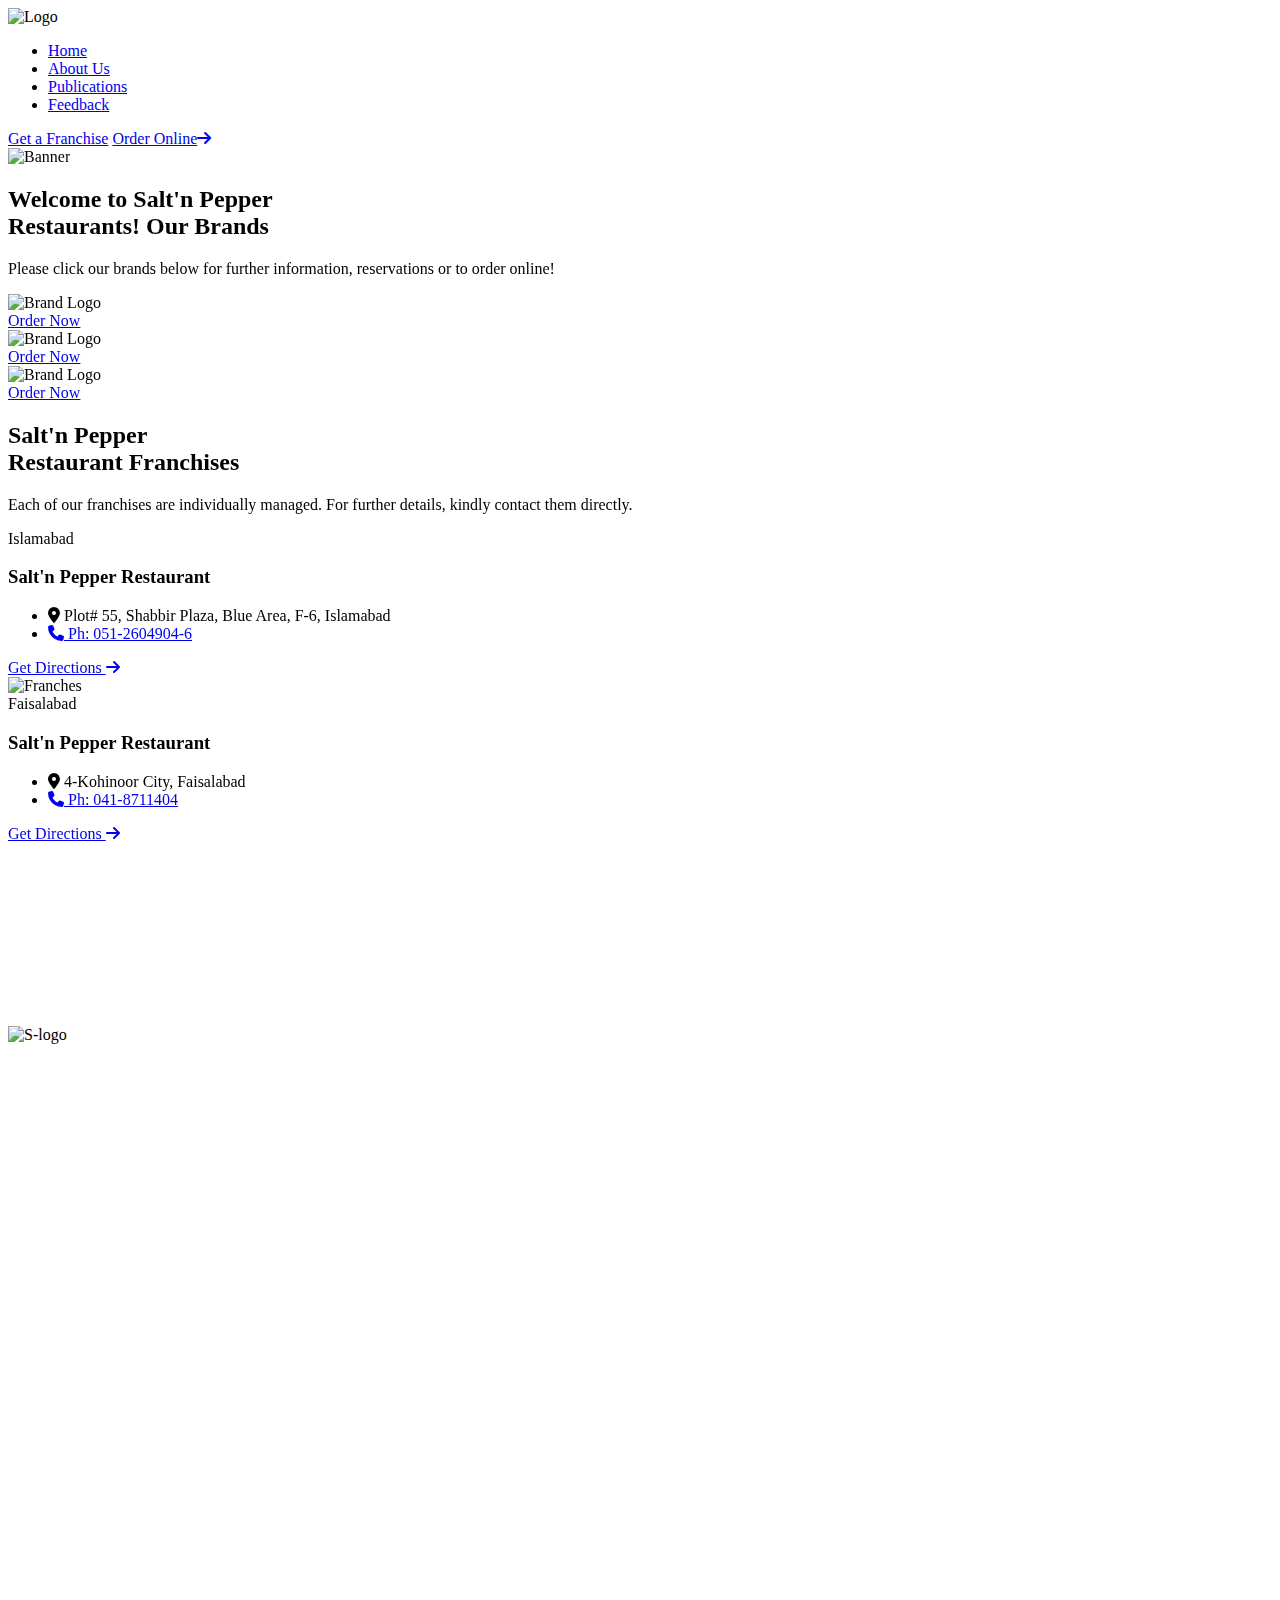
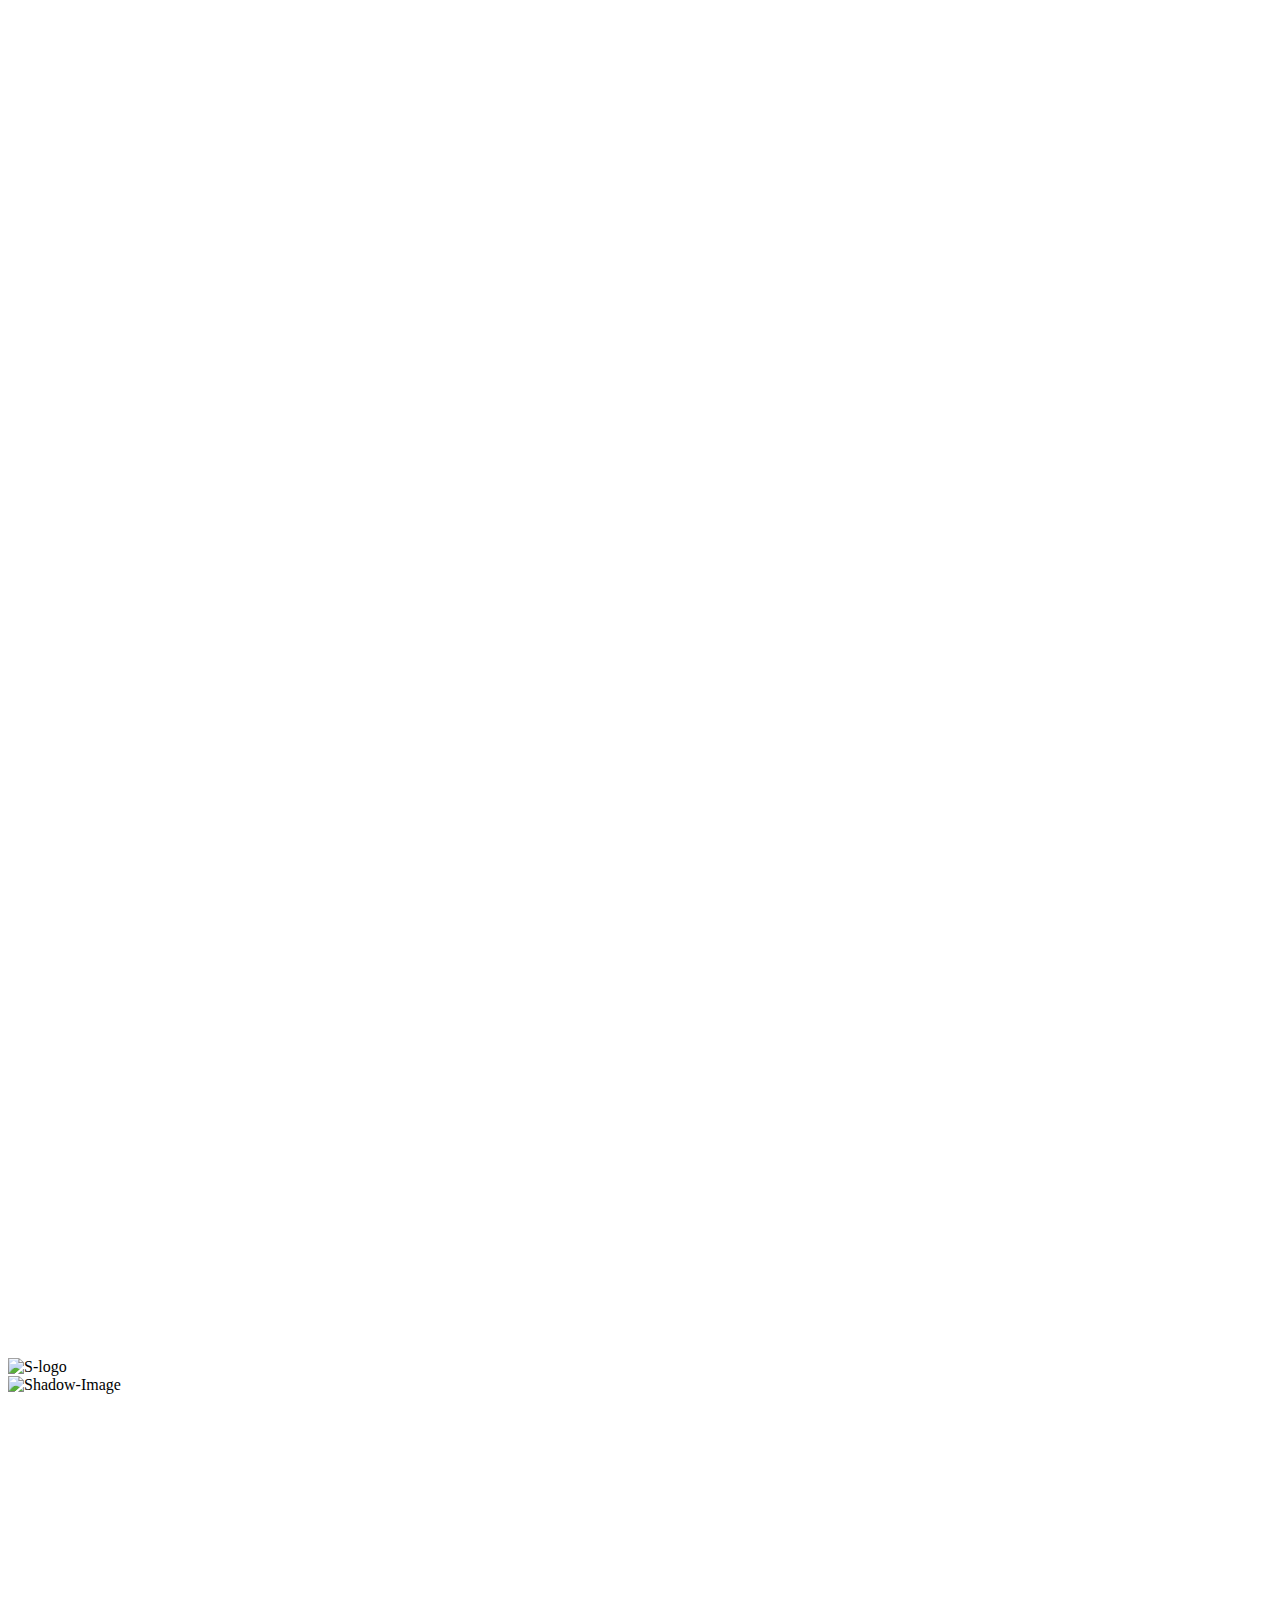
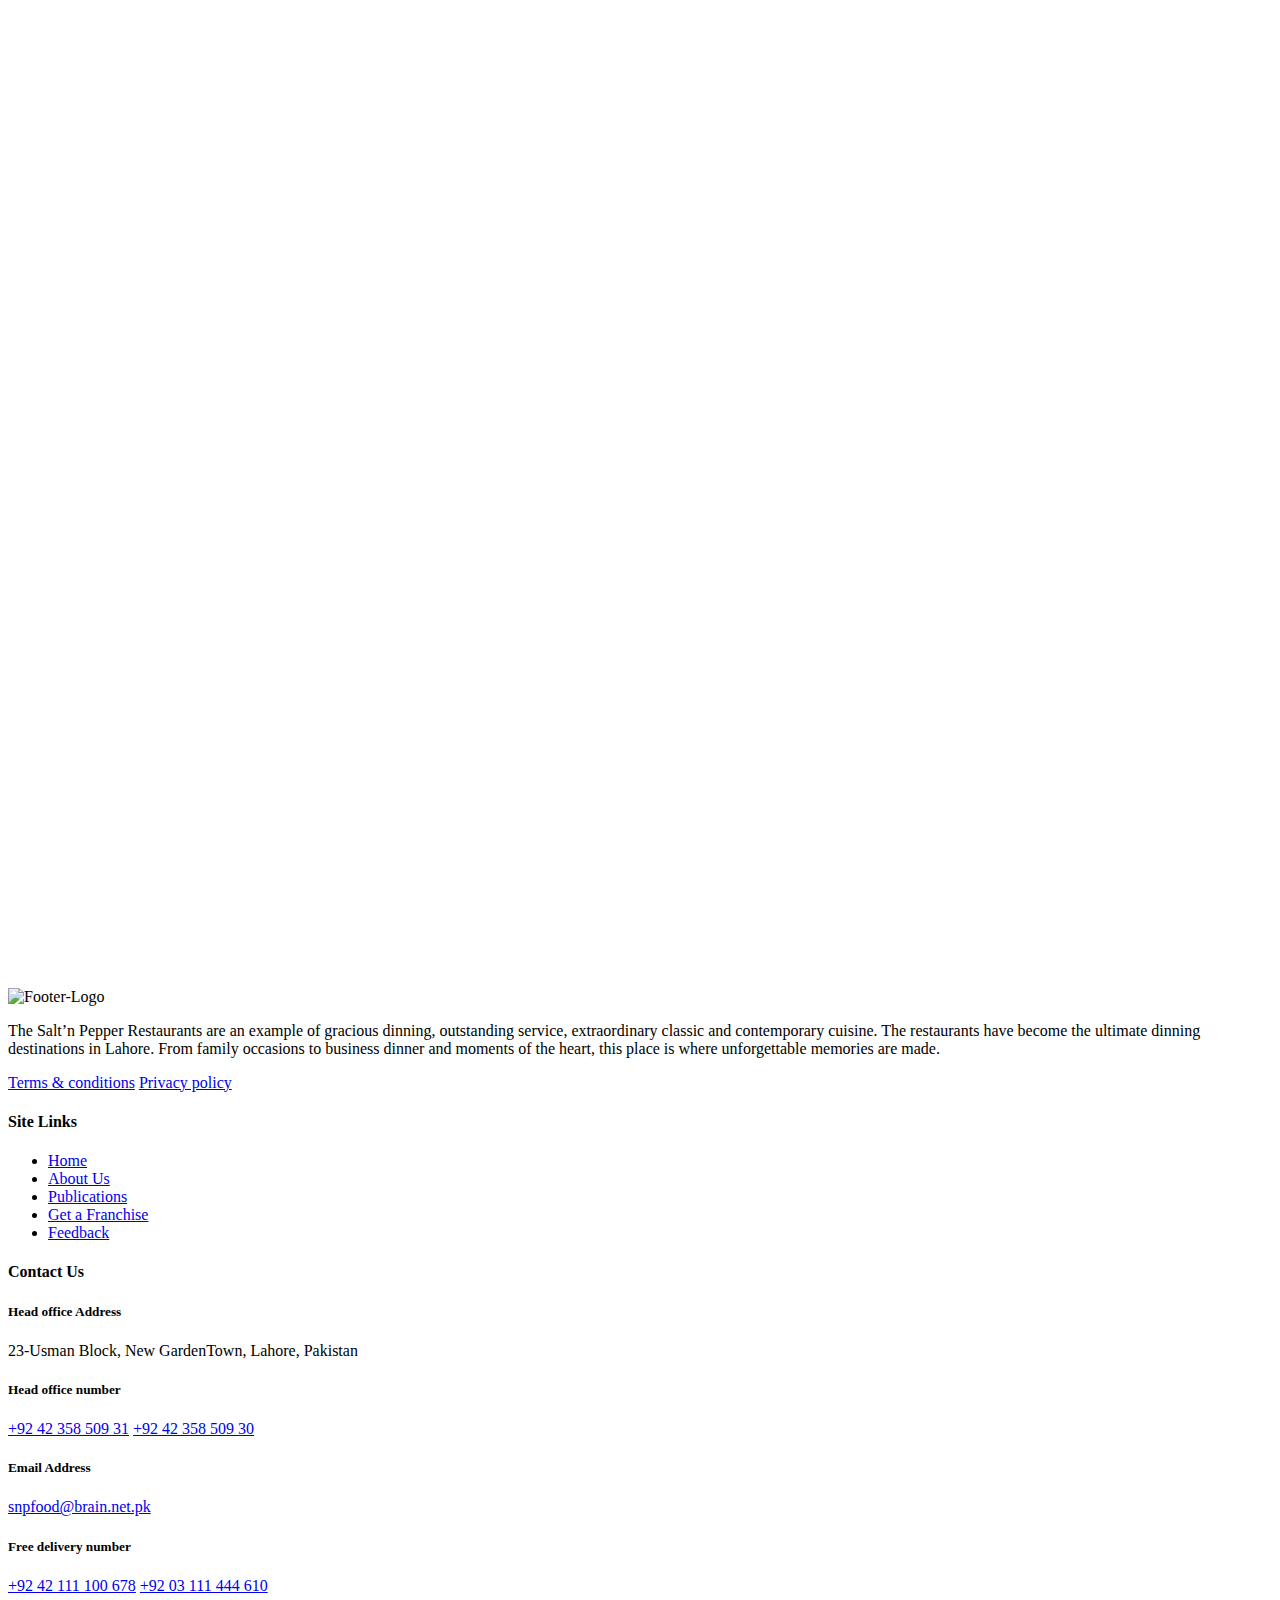
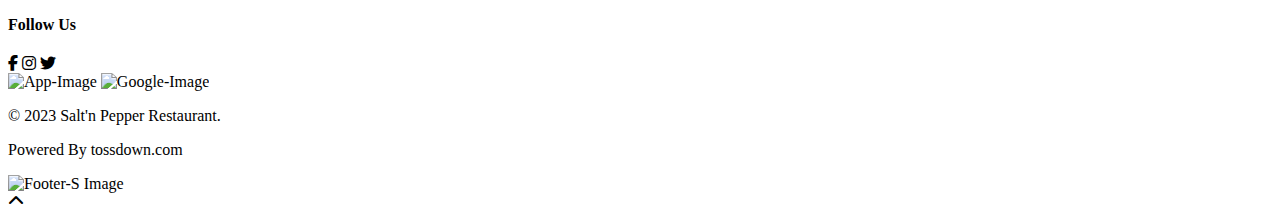
==== index.html @ bef8afc8 "Upload Index.html" ====
<!DOCTYPE html>
<head>
	<meta charset="utf-8">
	<meta name="viewport" content="width=device-width, initial-scale=1">
	<title>Salt'n Pepper</title>
	<link rel="stylesheet" href="https://cdnjs.cloudflare.com/ajax/libs/font-awesome/6.6.0/css/all.min.css">
	<link rel="stylesheet" type="text/css" href="styles/utility.css">
	<link rel="stylesheet" href="styles/style.css">
	<link href="https://unpkg.com/aos@2.3.1/dist/aos.css" rel="stylesheet">
</head>
<body>
	<div class="header d-flex justify-around item-center">
		<div class="logo">
			<img src="images/logo.webp" alt="Logo">
		</div>
		<div class="nav_bar d-flex justify-around item-center">
			<ul class="d-flex item-center list-style-none">
				<li><a href="./index.html" class="text-none">Home</a></li>
				<li><a href="./about.html" class="text-none">About Us</a></li>
				<li><a href="#" class="text-none">Publications</a></li>
				<li><a href="#" class="text-none">Feedback</a></li>
			</ul>
			<div class="buttons">
				<a href="#" class="btn-1 text-none">Get a Franchise</a>
				<a href="#" class="btn-2 text-none">Order Online<span class="icon"><i
							class="fa fa-solid fa-arrow-right"></i></span></a>
			</div>
		</div>
	</div>
	<section class="banner" data-aos="fade-right" data-aos-easing="linear" data-aos-duration="800">
		<img src="images/banner.webp" class="w-full" alt="Banner">
	</section>
	<section class="sec-brand">
		<div class="text-center" data-aos="fade-down" data-aos-easing="linear" data-aos-duration="800">
			<h2 class="theme-head ff-apercu-regular">Welcome to <span class="ff-futura">Salt'n
					Pepper</span><br>Restaurants! Our Brands</h2>
			<p class="color-light">Please click our brands below for further information, reservations or to order
				online!</p>
		</div>
		<div class="brand-boxes d-flex justify-center item-center gap-5">
			<div class="box text-center" data-aos="zoom-in-down" data-aos-easing="linear" data-aos-duration="800">
				<div class="brand-image">
					<img src="images/logo-1.webp" alt="Brand Logo">
				</div>
				<div class="order-btn">
					<a href="#" class="text-none">Order Now</a>
				</div>
			</div>
			<div class="box text-center" data-aos="zoom-in-down" data-aos-easing="linear" data-aos-duration="800">
				<div class="brand-image">
					<img src="images/logo-2.webp" alt="Brand Logo">
				</div>
				<div class="order-btn">
					<a href="#" class="text-none">Order Now</a>
				</div>
			</div>
			<div class="box text-center" data-aos="zoom-in-down" data-aos-easing="linear" data-aos-duration="800">
				<div class="brand-image">
					<img src="images/logo-3.webp" alt="Brand Logo">
				</div>
				<div class="order-btn">
					<a href="#" class="text-none">Order Now</a>
				</div>
			</div>
		</div>
	</section>
	<section class="sec-franchises bg-light">
		<div class="text-center" data-aos="fade-down" data-aos-easing="linear" data-aos-duration="800">
			<h2 class="theme-head ff-butler"><span class="ff-futura">Salt'n Pepper</span><br>Restaurant Franchises</h2>
			<p class="color-light">Each of our franchises are individually managed. For further details, kindly contact
				them directly.</p>
		</div>
		<div class="franchise-row d-flex justify-around gap-5" >
			<div class="franchise-box" data-aos="fade-right" data-aos-easing="linear" data-aos-duration="1000">
				<span class="red-txt">Islamabad</span>
				<h3 class="ff-apercu-regular"><span class="ff-futura">Salt'n Pepper</span> Restaurant</h3>
				<ul class="details list-style-none">
					<li class="color-light"><i class="fa-solid fa-location-dot"></i> Plot# 55, Shabbir Plaza, Blue Area,
						F-6, Islamabad</li>
					<li><a href="tel:051-2604904-6" class="text-none color-light"><i class="fa-solid fa-phone"></i> Ph:
							051-2604904-6</a></li>
				</ul>
				<a href="#" class="text-none theme-btn" target="_blank" rel="noopener"> Get Directions <span
						class="arrow-one"><i class="fa fa-solid fa-arrow-right"></i></span></a>
			</div>
			<div class="franchise-image" data-aos="fade-left" data-aos-easing="linear" data-aos-duration="1000">
				<img src="images/franches-1.webp" alt="Franches">
			</div>
		</div>
		<div class="franchise-row d-flex justify-around gap-5 flex-reverse">
			<div class="franchise-box" data-aos="fade-left" data-aos-easing="linear" data-aos-duration="1000">
				<span class="red-txt">Faisalabad</span>
				<h3 class="ff-apercu-regular"><span class="ff-futura">Salt'n Pepper</span> Restaurant</h3>
				<ul class="details list-style-none">
					<li class="color-light"><i class="fa-solid fa-location-dot"></i> 4-Kohinoor City, Faisalabad</li>
					<li><a href="tel:041-8711404" class="text-none color-light"><i class="fa-solid fa-phone"></i> Ph:
							041-8711404</a></li>
				</ul>
				<a href="#" class="text-none theme-btn" target="_blank" rel="noopener"> Get Directions <span
						class="arrow-one"><i class="fa fa-solid fa-arrow-right"></i></span></a>
			</div>
			<div class="franchise-image" data-aos="fade-right" data-aos-easing="linear" data-aos-duration="1000">
				<img src="images/franches-2.webp" alt="Franches">
			</div>
		</div>
		<div class="franchise-row d-flex justify-around gap-5">
			<div class="franchise-box" data-aos="fade-right" data-aos-easing="linear" data-aos-duration="1000">
				<span class="red-txt">Bahawalpur</span>
				<h3 class="ff-apercu-regular"><span class="ff-futura">Salt'n Pepper</span> Restaurant</h3>
				<ul class="details list-style-none">
					<li class="color-light"><i class="fa-solid fa-location-dot"></i> D.C Chowk, opposite Commissioner
						House, Bahawalpur</li>
					<li><a href="tel:062-2740271-2" class="text-none color-light"><i class="fa-solid fa-phone"></i> Ph:
							062-2740271-2</a></li>
				</ul>
				<a href="#" class="text-none theme-btn" target="_blank" rel="noopener"> Get Directions <span
						class="arrow-one"><i class="fa fa-solid fa-arrow-right"></i></span></a>
			</div>
			<div class="franchise-image" data-aos="fade-left" data-aos-easing="linear" data-aos-duration="1000">
				<img src="images/franches-3.webp" alt="Franches">
			</div>
		</div>
		<div class="s-image">
			<img src="images/s-logo.webp" alt="S-logo">
		</div>
	</section>
	<section class="sec-express-franchises">
		<div class="text-center" data-aos="fade-down" data-aos-easing="linear" data-aos-duration="800">
			<h2 class="theme-head ff-butler"><span class="ff-futura">Salt'n Pepper</span><br>Express Franchises</h2>
		</div>
		<div class="franchises-row d-flex justify-center flex-wrap gap-5 mr-y" data-aos="fade-up" data-aos-easing="linear" data-aos-duration="800">
			<div class="franchise-box text-center">
				<div class="franches-image">
					<img src="images/franches-4.webp" alt="franches-Image">
				</div>
				<span class="red-txt">Emporium Mall</span>
				<h3 class="ff-apercu-regular"><span class="ff-futura">Salt'n Pepper</span> Express</h3>
				<ul class="details list-style-none">
					<li class="color-light"><i class="fa-solid fa-location-dot"></i> 2nd Floor, Food Court Emporium Mall
					</li>
					<li><a href="tel:0311-1100947" class="text-none color-light"><i class="fa-solid fa-phone"></i> Ph:
							0311-1100947</a></li>
				</ul>
				<a href="#" class="text-none theme-btn" target="_blank" rel="noopener"> Get Directions <span
						class="arrow-one"><i class="fa fa-solid fa-arrow-right"></i></span></a>
			</div>
			<div class="franchise-box text-center">
				<div class="franches-image">
					<img src="images/franches-5.webp" alt="franches-Image">
				</div>
				<span class="red-txt">Gujranwala</span>
				<h3 class="ff-apercu-regular"><span class="ff-futura">Salt'n Pepper</span> Express</h3>
				<ul class="details list-style-none">
					<li class="color-light"><i class="fa-solid fa-location-dot"></i> Sixteenth Avenue Mall</li>
					<li><a href="tel:0300-6024000" class="text-none color-light"><i class="fa-solid fa-phone"></i> Ph:
							0300-6024000</a></li>
				</ul>
				<a href="#" class="text-none theme-btn" target="_blank" rel="noopener"> Get Directions <span
						class="arrow-one"><i class="fa fa-solid fa-arrow-right"></i></span></a>
			</div>
			<div class="franchise-box text-center">
				<div class="franches-image">
					<img src="images/franches-6.webp" alt="franches-Image">
				</div>
				<span class="red-txt">sargodha</span>
				<h3 class="ff-apercu-regular"><span class="ff-futura">Salt'n Pepper</span> Express</h3>
				<ul class="details list-style-none">
					<li class="color-light"><i class="fa-solid fa-location-dot"></i> Opposite Sargodha Arts Council
						Babar Road</li>
					<li><a href="tel:048-3725500" class="text-none color-light"><i class="fa-solid fa-phone"></i> Ph:
							048-3725500</a></li>
				</ul>
				<a href="#" class="text-none theme-btn" target="_blank" rel="noopener"> Get Directions <span
						class="arrow-one"><i class="fa fa-solid fa-arrow-right"></i></span></a>
			</div>
		</div>
		<div class="franchises-row d-flex justify-center flex-wrap gap-5 mr-y" data-aos="fade-up" data-aos-easing="linear" data-aos-duration="900">
			<div class="franchise-box text-center">
				<div class="franches-image">
					<img src="images/franches-7.webp" alt="franches-Image">
				</div>
				<span class="red-txt">Jhelum</span>
				<h3 class="ff-apercu-regular"><span class="ff-futura">Salt'n Pepper</span> Express</h3>
				<ul class="details list-style-none">
					<li class="color-light"><i class="fa-solid fa-location-dot"></i> Opposite Dancing Fountain Gallery 2
						Citi Housing Jhelum,</li>
					<li><a href="tel:0307-7675555" class="text-none color-light"><i class="fa-solid fa-phone"></i> Ph:
							0307-7675555</a></li>
				</ul>
				<a href="#" class="text-none theme-btn" target="_blank" rel="noopener"> Get Directions <span
						class="arrow-one"><i class="fa fa-solid fa-arrow-right"></i></span></a>
			</div>
			<div class="franchise-box text-center">
				<div class="franches-image">
					<img src="images/franches-8.webp" alt="franches-Image">
				</div>
				<span class="red-txt">Faisal Town</span>
				<h3 class="ff-apercu-regular"><span class="ff-futura">Salt'n Pepper</span> Express</h3>
				<ul class="details list-style-none">
					<li class="color-light"><i class="fa-solid fa-location-dot"></i> 34-C Abul Hassan Isfahani Rd,
						Faisal Town,Lahore</li>
					<li><a href="tel:042-111-100-678" class="text-none color-light"><i class="fa-solid fa-phone"></i>
							Ph: 042-111-100-678</a></li>
				</ul>
				<a href="#" class="text-none theme-btn" target="_blank" rel="noopener"> Get Directions <span
						class="arrow-one"><i class="fa fa-solid fa-arrow-right"></i></span></a>
			</div>
			<div class="franchise-box text-center">
				<div class="franches-image">
					<img src="images/franches-9.webp" alt="franches-Image">
				</div>
				<span class="red-txt">DHA</span>
				<h3 class="ff-apercu-regular"><span class="ff-futura">Salt'n Pepper</span> Express</h3>
				<ul class="details list-style-none">
					<li class="color-light"><i class="fa-solid fa-location-dot"></i> 93-Y Phase III, DHA,Lahore</li>
					<li><a href="tel:042-111-100-678" class="text-none color-light"><i class="fa-solid fa-phone"></i>
							Ph: 042-111-100-678</a></li>
				</ul>
				<a href="#" class="text-none theme-btn" target="_blank" rel="noopener"> Get Directions <span
						class="arrow-one"><i class="fa fa-solid fa-arrow-right"></i></span></a>
			</div>
		</div>
		<div class="franchises-row d-flex justify-center flex-wrap gap-5 mr-y" data-aos="fade-up" data-aos-easing="linear" data-aos-duration="1000">
			<div class="franchise-box text-center">
				<div class="franches-image">
					<img src="images/franches-10.webp" alt="franches-Image">
				</div>
				<span class="red-txt">Bahria Town</span>
				<h3 class="ff-apercu-regular"><span class="ff-futura">Salt'n Pepper</span> Express</h3>
				<ul class="details list-style-none">
					<li class="color-light"><i class="fa-solid fa-location-dot"></i> Arwa Heights Building 19 Nishtar
						Block, Sector E, Bahria Town Lahore</li>
					<li><a href="tel:042-111-100-678" class="text-none color-light"><i class="fa-solid fa-phone"></i>
							Ph: 042-111-100-678 </a></li>
				</ul>
				<a href="#" class="text-none theme-btn" target="_blank" rel="noopener"> Get Directions <span
						class="arrow-one"><i class="fa fa-solid fa-arrow-right"></i></span></a>
			</div>
			<div class="franchise-box text-center">
				<div class="franches-image">
					<img src="images/franches-11.webp" alt="franches-Image">
				</div>
				<span class="red-txt">Gujar Khan</span>
				<h3 class="ff-apercu-regular"><span class="ff-futura">Salt'n Pepper</span> Express</h3>
				<ul class="details list-style-none">
					<li class="color-light"><i class="fa-solid fa-location-dot"></i> New Metro City Gujar Khan</li>
					<li><a href="tel:0321-1114962" class="text-none color-light"><i class="fa-solid fa-phone"></i> Ph:
							0321-1114962</a></li>
				</ul>
				<a href="#" class="text-none theme-btn" target="_blank" rel="noopener"> Get Directions <span
						class="arrow-one"><i class="fa fa-solid fa-arrow-right"></i></span></a>
			</div>
			<div class="franchise-box text-center">
				<div class="franches-image">
					<img src="images/franches-12.webp" alt="franches-Image">
				</div>
				<span class="red-txt">Lahore</span>
				<h3 class="ff-apercu-regular"><span class="ff-futura">Salt'n Pepper</span> Express</h3>
				<ul class="details list-style-none">
					<li class="color-light"><i class="fa-solid fa-location-dot"></i> Shop no.5, Arcade Block, Fortress
						Stadium, Lahore</li>
					<li><a href="tel:042-366-23-100" class="text-none color-light"><i class="fa-solid fa-phone"></i> Ph:
							042-366-23-100</a></li>
				</ul>
				<a href="#" class="text-none theme-btn" target="_blank" rel="noopener"> Get Directions <span
						class="arrow-one"><i class="fa fa-solid fa-arrow-right"></i></span></a>
			</div>
		</div>
		<div class="franchises-row d-flex justify-center flex-wrap gap-5" data-aos="fade-up" data-aos-easing="linear" data-aos-duration="1100">
			<div class="franchise-box text-center">
				<div class="franches-image">
					<img src="images/franches-13.webp" alt="franches-Image">
				</div>
				<span class="red-txt">Gujrat</span>
				<h3 class="ff-apercu-regular"><span class="ff-futura">Salt'n Pepper</span> Express</h3>
				<ul class="details list-style-none">
					<li class="color-light"><i class="fa-solid fa-location-dot"></i> Service Mor, Gujrat</li>
					<li><a href="tel:0311-1124600" class="text-none color-light"><i class="fa-solid fa-phone"></i> Ph:
							0311-1124600 </a></li>
				</ul>
				<a href="#" class="text-none theme-btn" target="_blank" rel="noopener"> Get Directions <span
						class="arrow-one"><i class="fa fa-solid fa-arrow-right"></i></span></a>
			</div>
			<div class="franchise-box text-center">
				<div class="franches-image">
					<img src="images/franches-14.webp" alt="franches-Image">
				</div>
				<span class="red-txt">Sahiwal</span>
				<h3 class="ff-apercu-regular"><span class="ff-futura">Salt'n Pepper</span> Express</h3>
				<ul class="details list-style-none">
					<li class="color-light"><i class="fa-solid fa-location-dot"></i> Opposite Main Gate Police Line,
						Sahiwal</li>
					<li><a href="tel:040-4515485" class="text-none color-light"><i class="fa-solid fa-phone"></i> Ph:
							040-4515485</a></li>
				</ul>
				<a href="#" class="text-none theme-btn" target="_blank" rel="noopener"> Get Directions <span
						class="arrow-one"><i class="fa fa-solid fa-arrow-right"></i></span></a>
			</div>
		</div>
		<div class="s-image">
			<img src="images/p-logo.webp" alt="S-logo">
		</div>
		<div class="shadow-image">
			<img src="images/shadow.webp" alt="Shadow-Image">
		</div>
	</section>
	<section class="sec-village bg-light">
		<div class="text-center mr-y" data-aos="fade-down" data-aos-easing="linear" data-aos-duration="800">
			<h2 class="theme-head ff-butler"><span class="ff-futura">Salt'n Pepper</span><br>Village Franchise</h2>
		</div>
		<div class="village-box d-flex gap-5 item-center">
			<div class="village-image" data-aos="fade-right" data-aos-easing="linear" data-aos-duration="1000">
				<img src="images/village.webp" alt="Village-image">
			</div>
			<div class="franchise-box" data-aos="fade-left" data-aos-easing="linear" data-aos-duration="1000">
				<span class="red-txt">GUJRANWALA</span>
				<h3 class="ff-apercu-regular"><span class="ff-futura">Salt'n Pepper</span> Village</h3>
				<ul class="details list-style-none">
					<li class="color-light"><i class="fa-solid fa-location-dot"></i> Adjacent to Rida Marquees /DHA Main
						Gate, GT Road Gujranwala Cantt</li>
					<li><a href="tel:055-3884500 l" class="text-none color-light"><i class="fa-solid fa-phone"></i> Ph:
							055-3884500 l</a><a href="tel:055-3880400" class="text-none color-light"> ,055-3880400</a>
					</li>
				</ul>
				<a href="#" class="text-none theme-btn bg-green" target="_blank" rel="noopener"> Get Directions <span
						class="arrow-one"><i class="fa fa-solid fa-arrow-right"></i></span></a>
			</div>
		</div>
	</section>
	<section class="sec-opening-franchises">
		<div class="text-center mr-y" data-aos="fade-down" data-aos-easing="linear" data-aos-duration="800">
			<h2 class="theme-head ff-butler"><span class="ff-futura">Salt'n Pepper</span><br>Express Franchises
				<small>(Opening Soon)</small></h2>
		</div>
		<div class="opening-boxes-row d-flex justify-center gap-5 mr-y" data-aos="fade-up" data-aos-easing="linear" data-aos-duration="800">
			<div class="opening-box text-center">
				<img src="images/location.webp" alt="Location-Image">
				<span class="red-txt">Opening Soon</span>
				<h4 class="theme-head ff-apercu-regular"><span class="ff-apercu-regular txt-bold">Salt'n Pepper</span>
					Express <br> Al-Jalil Garden <br> Sadhoke</h4>
			</div>
			<div class="opening-box text-center">
				<img src="images/location.webp" alt="Location-Image">
				<span class="red-txt">Opening Soon</span>
				<h4 class="theme-head ff-apercu-regular"><span class="ff-apercu-regular txt-bold">Salt'n Pepper</span>
					Express <br> Al-Jalil Garden <br> Sheikhupura</h4>
			</div>
			<div class="opening-box text-center">
				<img src="images/location.webp" alt="Location-Image">
				<span class="red-txt">Opening Soon</span>
				<h4 class="theme-head ff-apercu-regular"><span class="ff-apercu-regular txt-bold">Salt'n Pepper</span>
					Express <br> Blue World City <br> Rawalpindi</h4>
			</div>
		</div>
		<div class="opening-boxes-row d-flex justify-center gap-5 mr-y" data-aos="fade-up" data-aos-easing="linear" data-aos-duration="900">
			<div class="opening-box text-center">
				<img src="images/location.webp" alt="Location-Image">
				<span class="red-txt">Opening Soon</span>
				<h4 class="theme-head ff-apercu-regular"><span class="ff-apercu-regular txt-bold">Salt'n Pepper</span>
					Express <br> City Housing <br> Gujranwala</h4>
			</div>
			<div class="opening-box text-center">
				<img src="images/location.webp" alt="Location-Image">
				<span class="red-txt">Opening Soon</span>
				<h4 class="theme-head ff-apercu-regular"><span class="ff-apercu-regular txt-bold">Salt'n Pepper</span>
					Express <br> City Housing <br> Sialkot</h4>
			</div>
			<div class="opening-box text-center">
				<img src="images/location.webp" alt="Location-Image">
				<span class="red-txt">Opening Soon</span>
				<h4 class="theme-head ff-apercu-regular"><span class="ff-apercu-regular txt-bold">Salt'n Pepper</span>
					Express <br> Al-Jalil Garden <br> Sharqpur</h4>
			</div>
		</div>
		<div class="opening-boxes-row d-flex justify-center gap-5" data-aos="fade-up" data-aos-easing="linear" data-aos-duration="1000">
			<div class="opening-box text-center">
				<img src="images/location.webp" alt="Location-Image">
				<span class="red-txt">Opening Soon</span>
				<h4 class="theme-head ff-apercu-regular"><span class="ff-apercu-regular txt-bold">Salt'n Pepper</span>
					Express <br> Burewala</h4>
			</div>
		</div>
	</section>
	<section class="sec-social-feed" data-aos="zoom-out-down" data-aos-easing="linear" data-aos-duration="1000">
		<h4 class="ff-butler text-center mr-y">Social Feed</h4>
		<div class="social-images d-flex flex-wrap">
			<img src="images/soical-1.webp" alt="Soical-Images">
			<img src="images/soical-2.webp" alt="Soical-Images">
			<img src="images/soical-3.webp" alt="Soical-Images">
			<img src="images/soical-4.webp" alt="Soical-Images">
			<img src="images/soical-5.webp" alt="Soical-Images">
			<img src="images/soical-6.webp" alt="Soical-Images">
			<img src="images/soical-7.webp" alt="Soical-Images">
		</div>
	</section>
	<footer class="bg-light">
		<div class="main-footer d-flex justify-between gap-5">
			<div class="footer-1">
				<img src="images/Footer-Logo.webp" alt="Footer-Logo">
				<p class="color-light mr-y">The Salt’n Pepper Restaurants are an example of gracious dinning, outstanding service, extraordinary
					classic and contemporary cuisine. The restaurants have become the ultimate dinning destinations in
					Lahore. From family occasions to business dinner and moments of the heart, this place is where
					unforgettable memories are made.</p>
				<div class="footer-links">
					<a href="#" class="text-none color-light">Terms & conditions</a>
					<a href="#" class="text-none color-light">Privacy policy</a>
				</div>	
			</div>
			<div class="footer-2">
				<h4 class="ff-butler">Site Links</h4>
				<ul class="footer-nav-link list-style-none">
					<li><a href="./index.html" class="text-none color-light">Home</a></li>
					<li><a href="./about.html" class="text-none color-light">About Us</a></li>
					<li><a href="#" class="text-none color-light">Publications</a></li>
					<li><a href="#" class="text-none color-light">Get a Franchise</a></li>
					<li><a href="#" class="text-none color-light">Feedback</a></li>
				</ul>
			</div>
			<div class="footer-3">
				<h4 class="ff-butler">Contact Us</h4>
				<h5 class="ff-apercu-regular">Head office Address</h5>
				<p class="color-light">23-Usman Block, New GardenTown, Lahore, Pakistan</p>
				<h5 class="ff-apercu-regular">Head office number</h5>
				<a href="tel:+92 42 358 509 31" class="text-none color-light">+92 42 358 509 31</a>
				<a href="tel:+92 42 358 509 30" class="text-none color-light">+92 42 358 509 30</a>
				<h5 class="ff-apercu-regular">Email Address</h5>
				<a href="mailto:snpfood@brain.net.pk" class="text-none color-light">snpfood@brain.net.pk</a>
				<h5 class="ff-apercu-regular">Free delivery number</h5>
				<a href="tel:+92 42 111 100 678" class="text-none color-light">+92 42 111 100 678</a>
				<a href="tel:+92 03 111 444 610" class="text-none color-light">+92 03 111 444 610</a>
			</div>
			<div class="footer-4">
				<h4 class="ff-butler">Follow Us</h4>
				<div class="footer-icon d-flex item-center">
					<i class="fa-brands fa-facebook-f"></i>
					<i class="fa-brands fa-instagram"></i>
					<i class="fa-brands fa-twitter"></i>
				</div>
				<div class="footer-images">
					<img src="images/app.webp" alt="App-Image">
					<img src="images/google.webp" alt="Google-Image">
				</div>
			</div>
		</div>
		<div class="footer-bottom d-flex justify-between">
			<p class="color-light">© 2023 Salt'n Pepper Restaurant.</p>
			<p class="color-light">Powered By tossdown.com</p>
		</div>
		<div class="footer-image">
			<img src="images/footer-s.webp" alt="Footer-S Image">
		</div>
		<div class="Up-arrow">
			<i class="fa-solid fa-chevron-up"></i>
		</div>
	</footer>

	<script src="https://unpkg.com/aos@2.3.1/dist/aos.js"></script>
	<script>
		AOS.init();
	  </script>
</body>

</html>
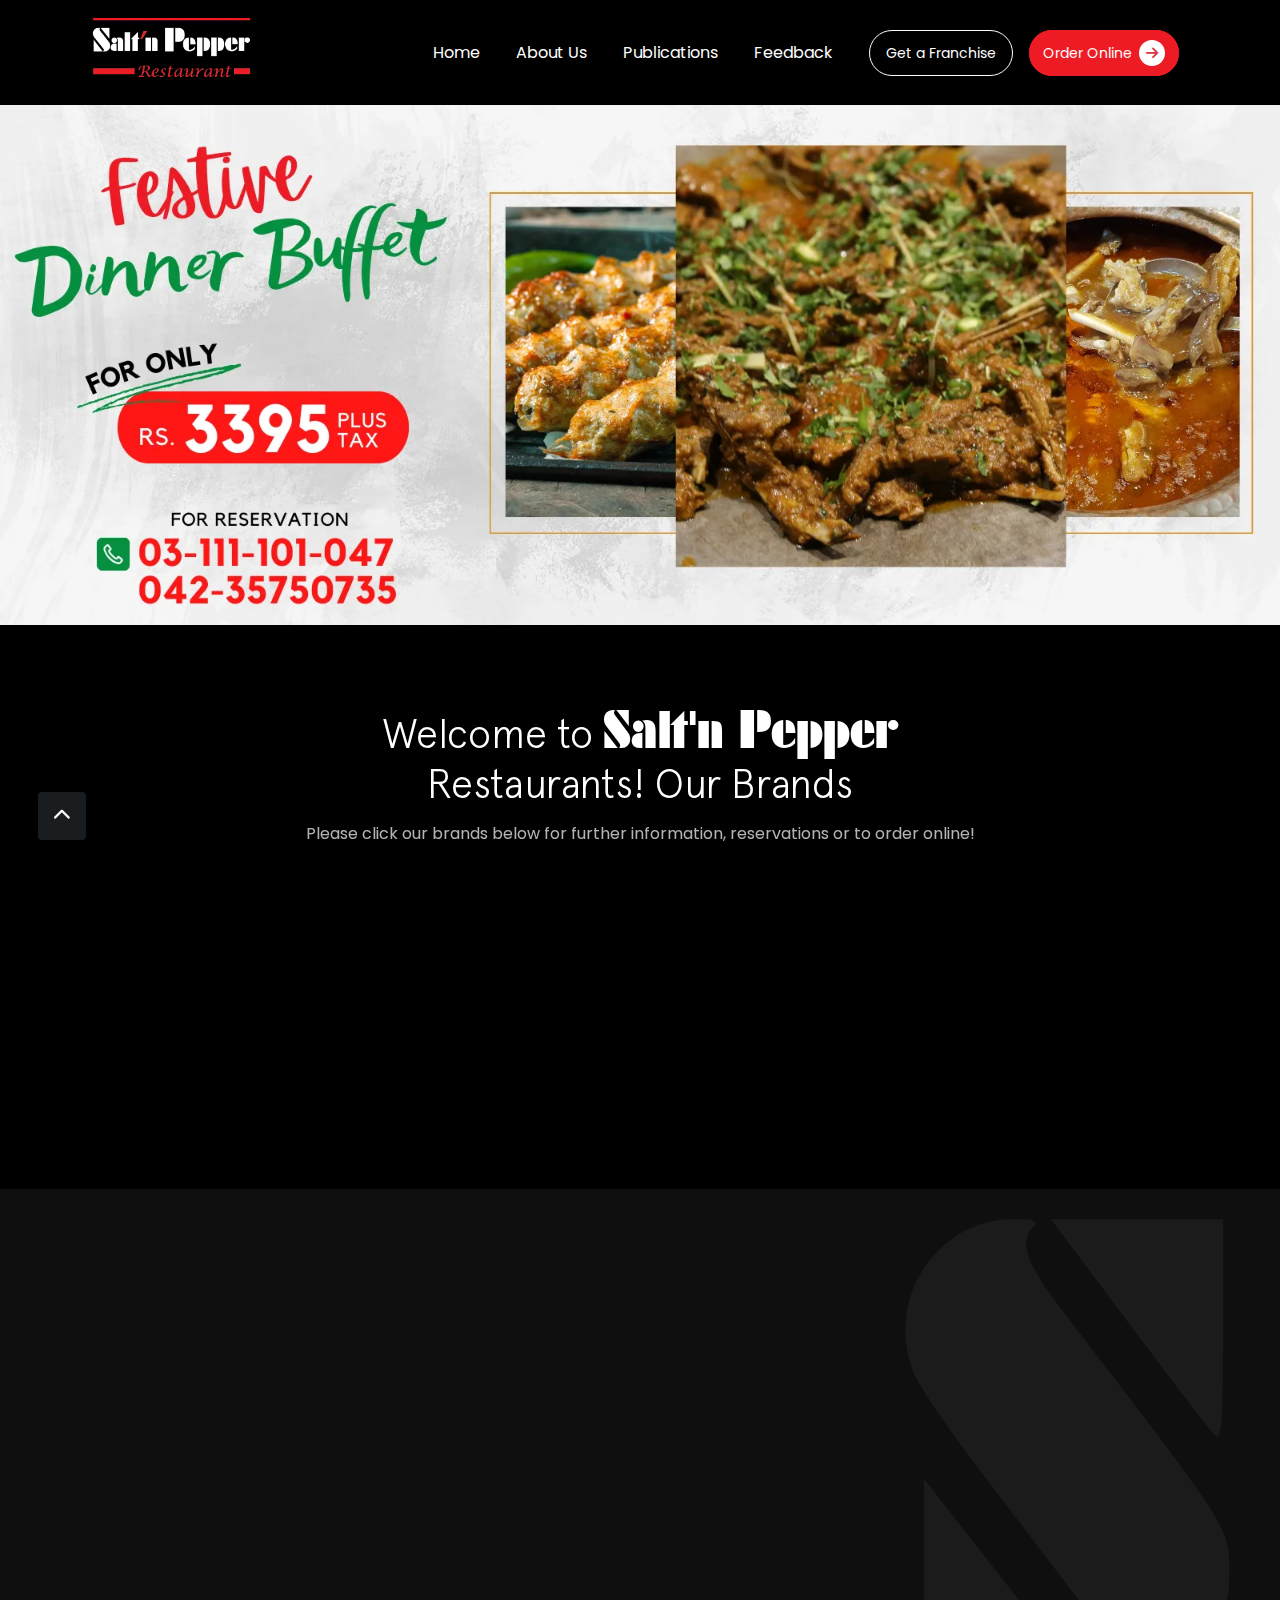
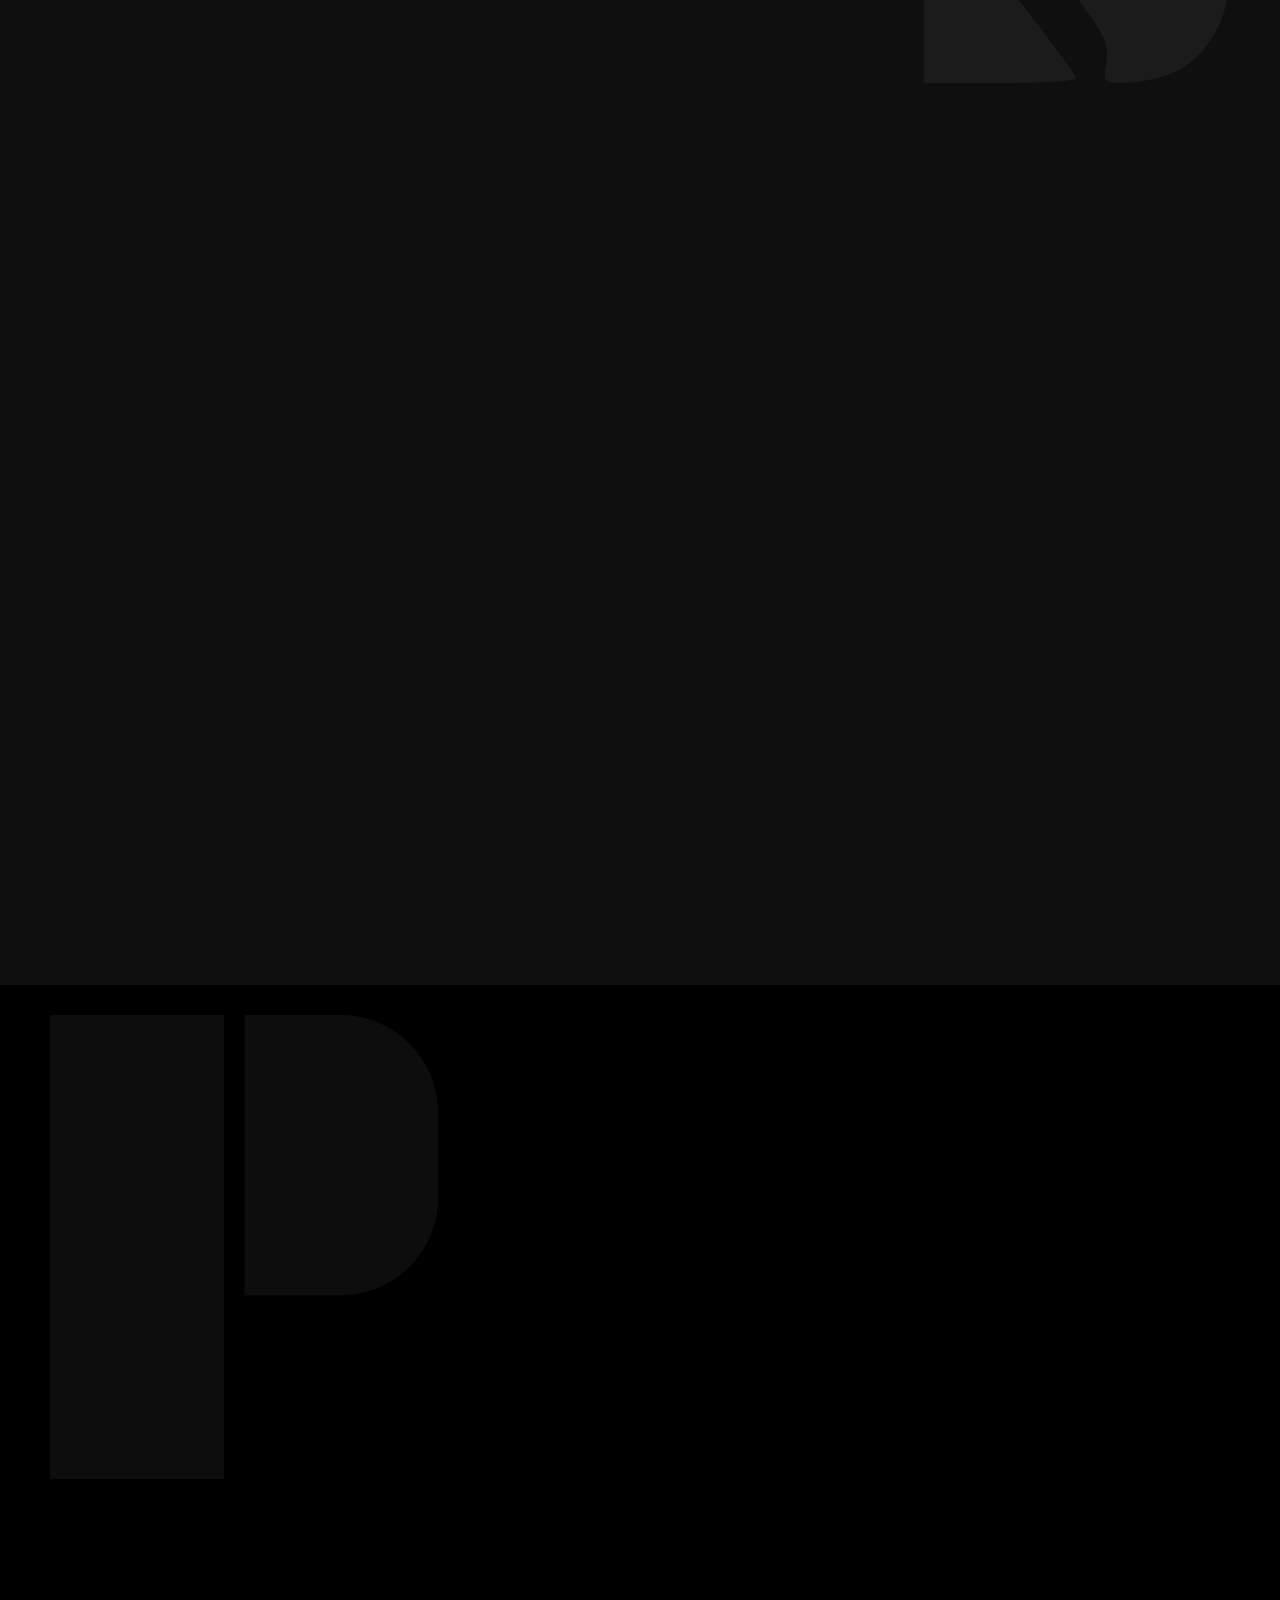
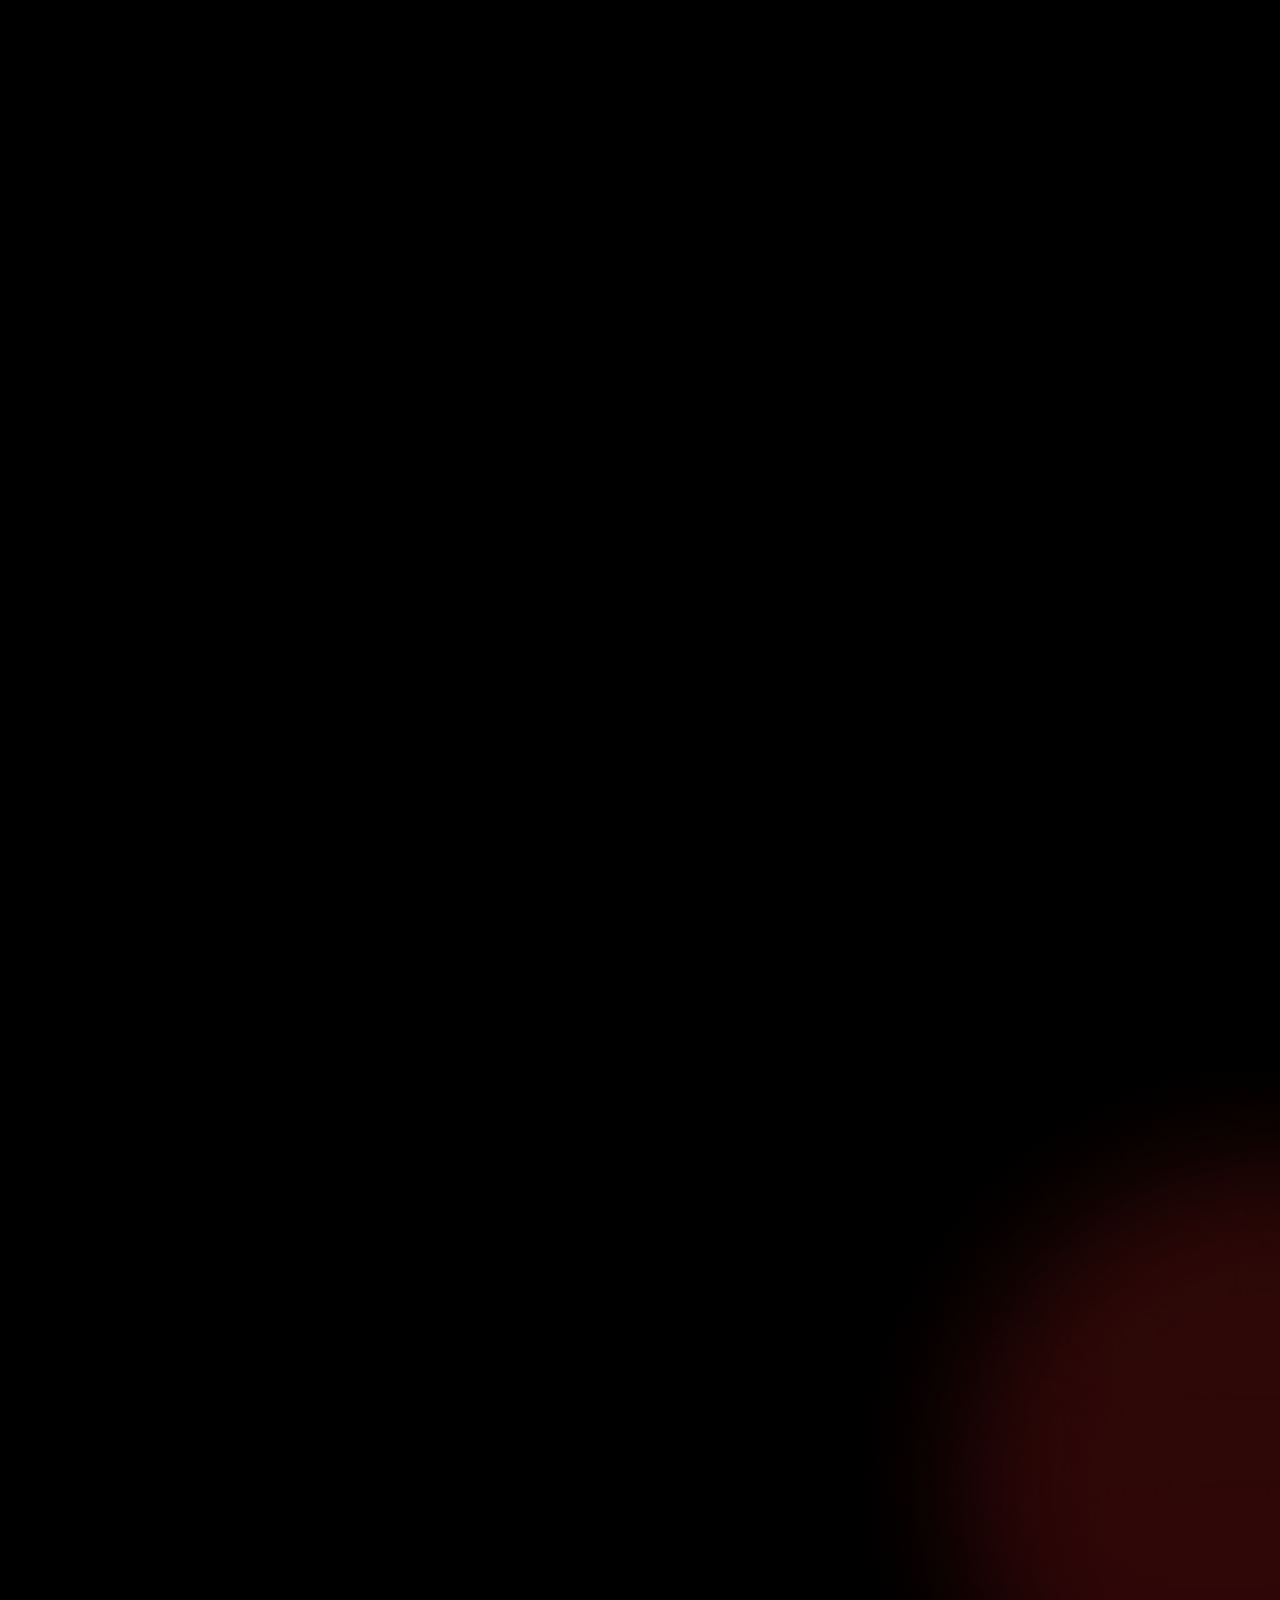
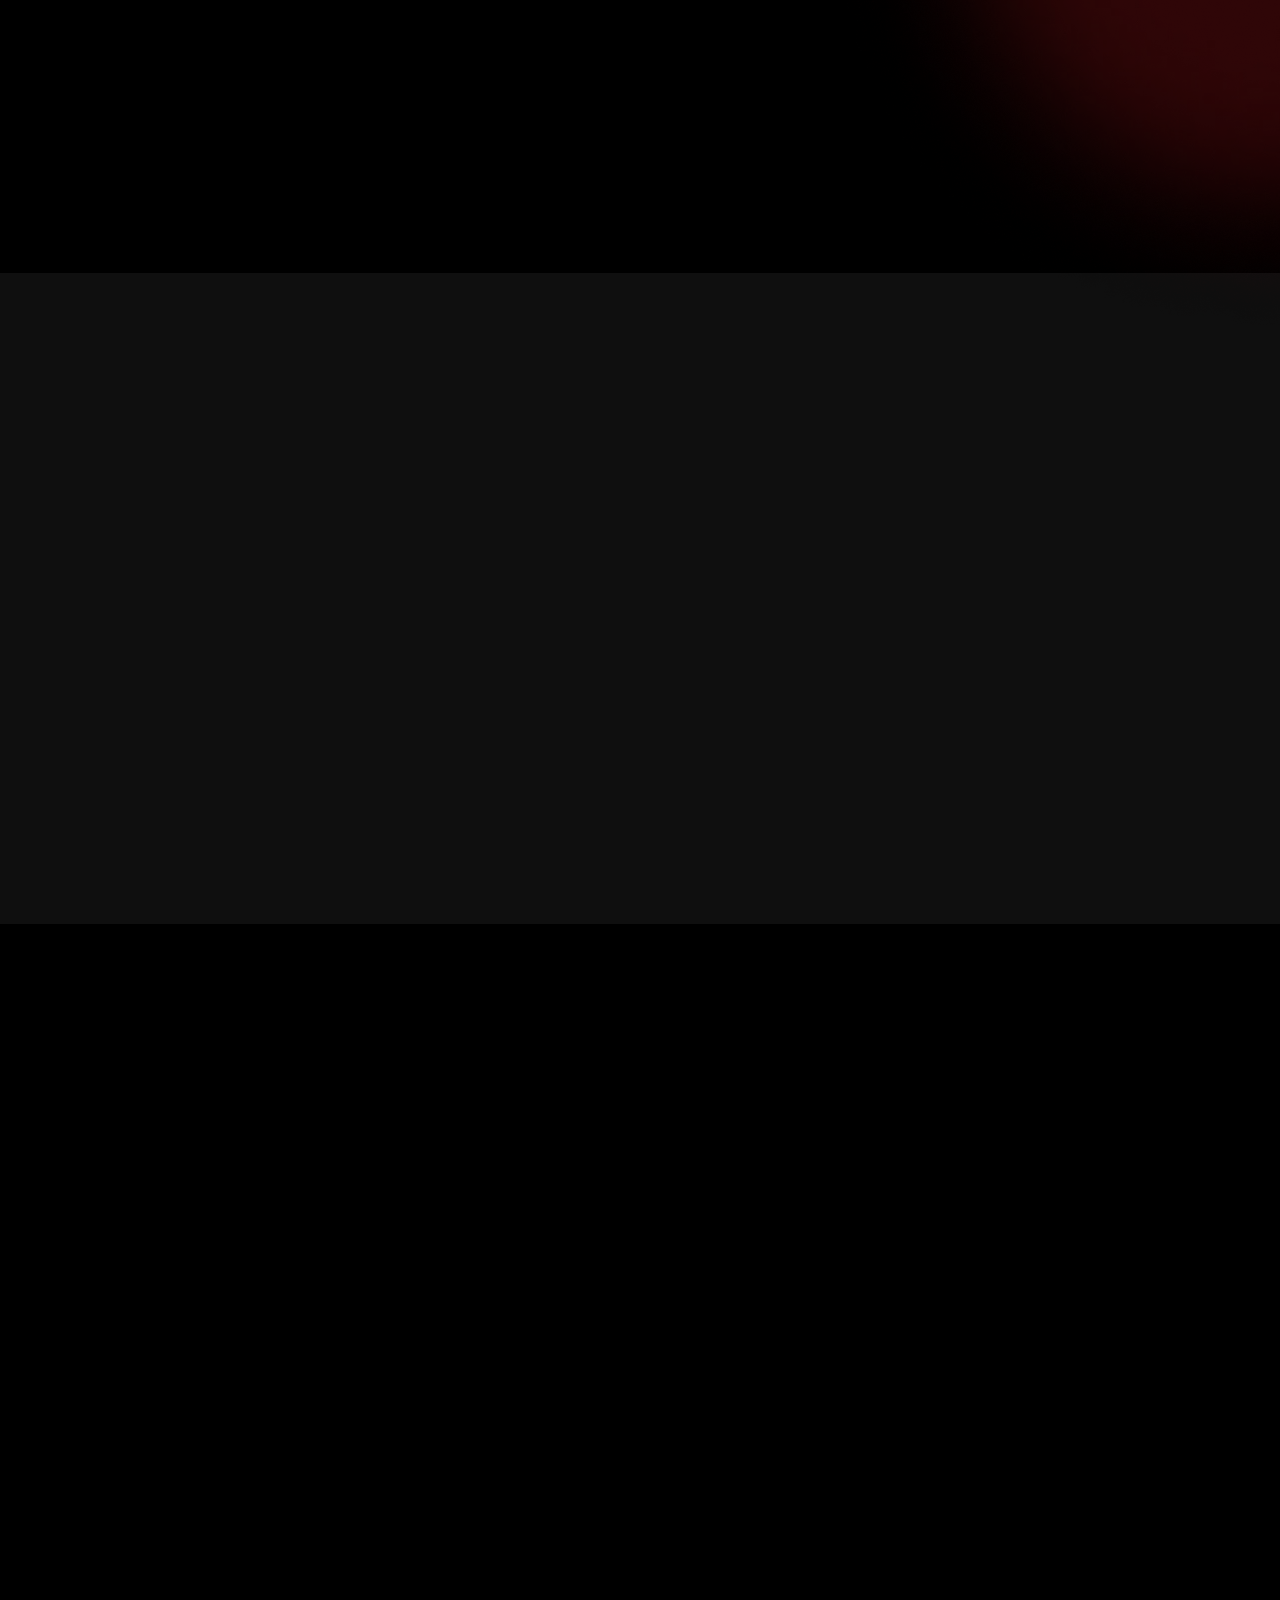
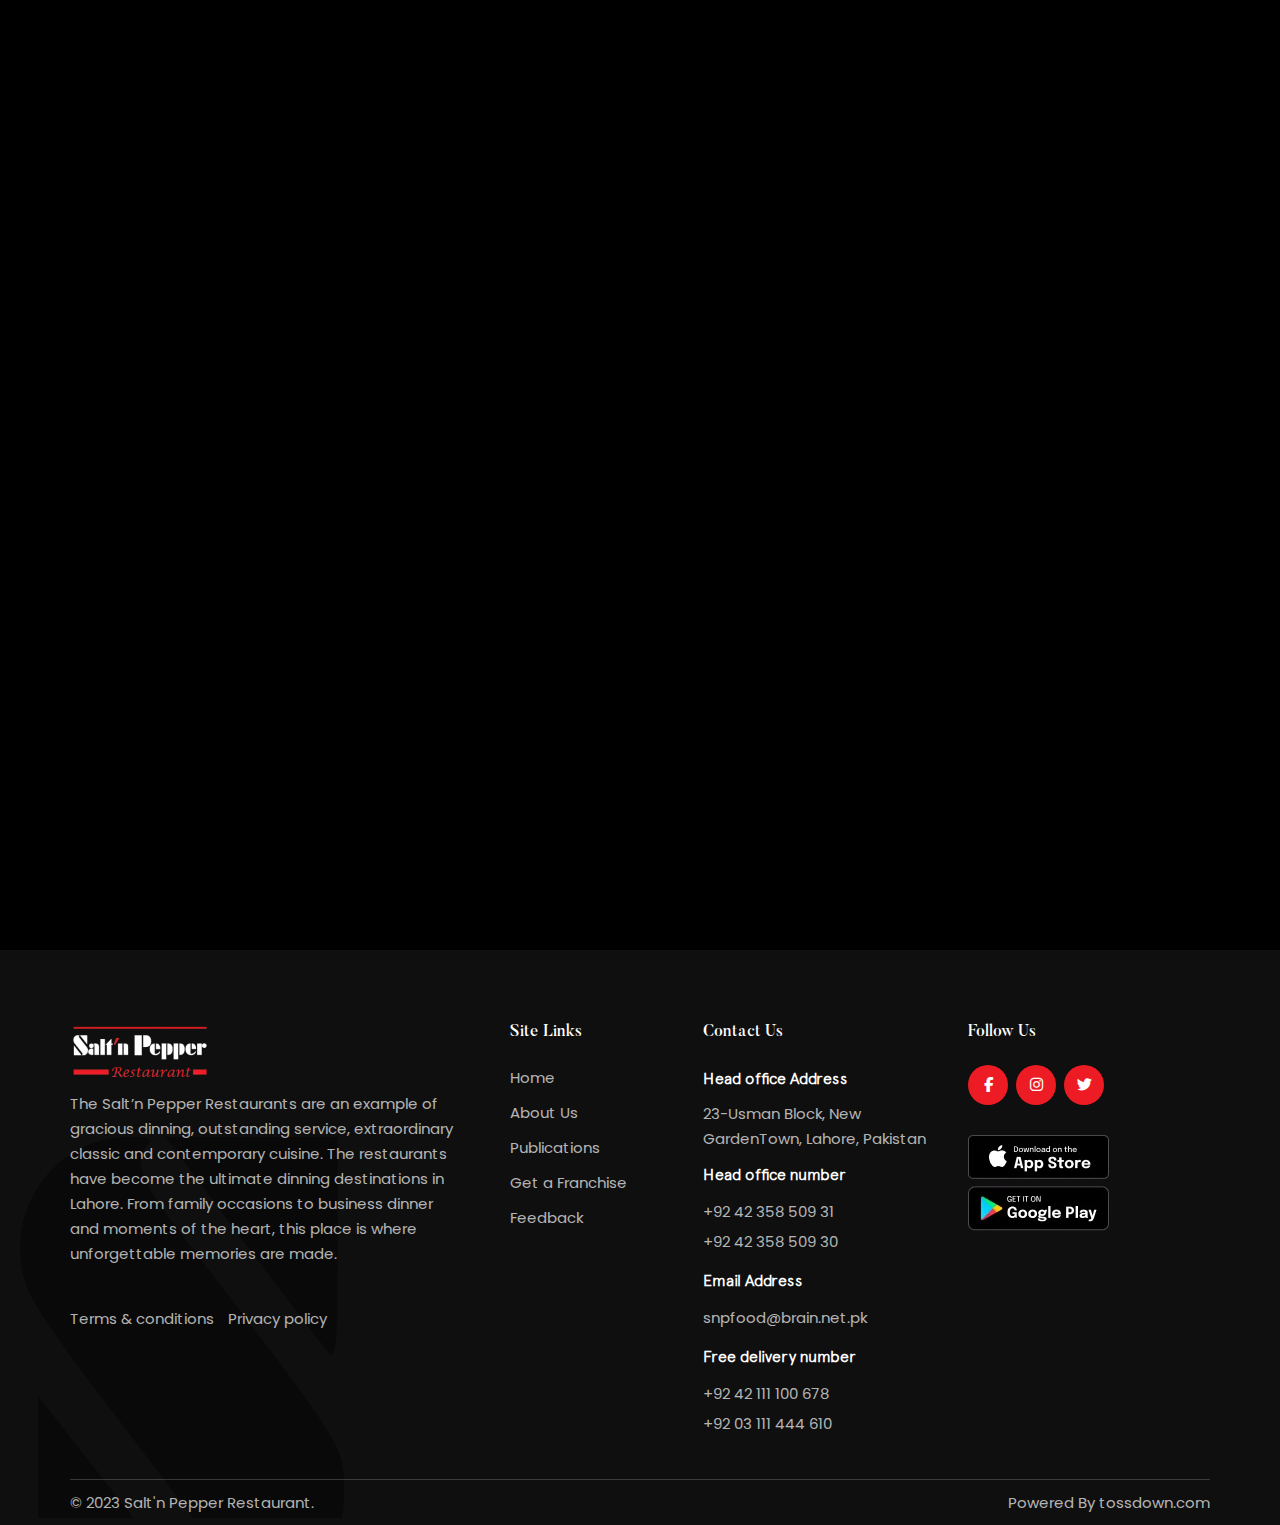
==== commit 2b7fce4e: "Changes in index file" ====
--- a/index.html
+++ b/index.html
@@ -17,8 +17,8 @@
 			<ul class="d-flex item-center list-style-none">
 				<li><a href="./index.html" class="text-none">Home</a></li>
 				<li><a href="./about.html" class="text-none">About Us</a></li>
-				<li><a href="#" class="text-none">Publications</a></li>
-				<li><a href="#" class="text-none">Feedback</a></li>
+				<li><a href="./publication.html" class="text-none">Publications</a></li>
+				<li><a href="./feedback.html" class="text-none">Feedback</a></li>
 			</ul>
 			<div class="buttons">
 				<a href="#" class="btn-1 text-none">Get a Franchise</a>
@@ -411,9 +411,9 @@
 				<ul class="footer-nav-link list-style-none">
 					<li><a href="./index.html" class="text-none color-light">Home</a></li>
 					<li><a href="./about.html" class="text-none color-light">About Us</a></li>
-					<li><a href="#" class="text-none color-light">Publications</a></li>
+					<li><a href="./publication.html" class="text-none color-light">Publications</a></li>
 					<li><a href="#" class="text-none color-light">Get a Franchise</a></li>
-					<li><a href="#" class="text-none color-light">Feedback</a></li>
+					<li><a href="./feedback.html" class="text-none color-light">Feedback</a></li>
 				</ul>
 			</div>
 			<div class="footer-3">
@@ -460,4 +460,4 @@
 	  </script>
 </body>
 
-</html>+</html>
--- a/styles/utility.css
+++ b/styles/utility.css
@@ -0,0 +1,249 @@
+@import url("https://fonts.googleapis.com/css2?family=Poppins&display=swap");
+
+@font-face {
+  font-family: 'futurak';
+  src: url('../fonts/FuturaBlackBT-Regular.eot');
+  src: url('../fonts/FuturaBlackBT-Regular.eot?#iefix') format('embedded-opentype'),
+      url('../fonts/FuturaBlackBT-Regular.woff2') format('woff2'),
+      url('../fonts/FuturaBlackBT-Regular.woff') format('woff'),
+      url('../fonts/FuturaBlackBT-Regular.ttf') format('truetype'),
+      url('../fonts/FuturaBlackBT-Regular.svg#FuturaBlackBT-Regular') format('svg');
+  font-weight: 900;
+  font-style: normal;
+  font-display: swap;
+}
+
+@font-face {
+  font-family: 'Apercu Pro';
+  src: url('../fonts/ApercuPro-Light.eot');
+  src: url('../fonts/ApercuPro-Light.eot?#iefix') format('embedded-opentype'),
+      url('../fonts/ApercuPro-Light.woff2') format('woff2'),
+      url('../fonts/ApercuPro-Light.woff') format('woff'),
+      url('../fonts/ApercuPro-Light.ttf') format('truetype'),
+      url('../fonts/ApercuPro-Light.svg#ApercuPro-Light') format('svg');
+  font-weight: 300;
+  font-style: normal;
+  font-display: swap;
+}
+
+@font-face {
+  font-family: 'Butler';
+  src: url('../fonts/Butler-Medium.eot');
+  src: url('../fonts/Butler-Medium.eot?#iefix') format('embedded-opentype'),
+      url('../fonts/Butler-Medium.woff2') format('woff2'),
+      url('../fonts/Butler-Medium.woff') format('woff'),
+      url('../fonts/Butler-Medium.ttf') format('truetype'),
+      url('../fonts/Butler-Medium.svg#Butler-Medium') format('svg');
+  font-weight: 500;
+  font-style: normal;
+  font-display: swap;
+}
+
+:root {
+  --black: #000000;
+  --white: #ffffff;
+  --red: #ed1c24;
+  --green: #28a745;
+  --gray: #ffffff0f;
+}
+
+* {
+  margin: 0;
+  padding: 0;
+  box-sizing: border-box;
+}
+
+html {
+  font-size: 62.5%;
+  font-family: "Poppins", sans-serif;
+  font-weight: 400;
+  font-style: normal;
+}
+
+body {
+  background-color: var(--black);
+  color: var(--white);
+  font-size: 1.6rem;
+  line-height: 3rem;
+  overflow-x: hidden;
+}
+
+/* utility classes */
+
+.d-flex {
+  display: flex;
+}
+
+.flex-wrap {
+  flex-wrap: wrap;
+}
+
+.justify-start {
+  justify-content: flex-start;
+}
+
+.justify-end {
+  justify-content: flex-end;
+}
+
+.justify-center {
+  justify-content: center;
+}
+
+.justify-between {
+  justify-content: space-between;
+}
+
+.justify-evenly {
+  justify-content: space-evenly;
+}
+
+.justify-around {
+  justify-content: space-around;
+}
+
+.item-center {
+  align-items: center;
+}
+
+.flex-reverse {
+  flex-direction: row-reverse;
+}
+
+.gap-1 {
+  gap: 5px;
+}
+.gap-2 {
+  gap: 10px;
+}
+.gap-3 {
+  gap: 15px;
+}
+.gap-4 {
+  gap: 20px;
+}
+.gap-5 {
+  gap: 25px;
+}
+
+.m-1 {
+  margin: 5px;
+}
+.m-2 {
+  margin: 10px;
+}
+.m-3 {
+  margin: 15px;
+}
+.m-4 {
+  margin: 20px;
+}
+.m-5 {
+  margin: 25px;
+}
+.mt-5{
+    margin-top: 10px;
+}
+
+.mx-1 {
+  margin: 0px 5px;
+}
+.mx-2 {
+  margin: 0px 10px;
+}
+.mx-3 {
+  margin: 0px 15px;
+}
+.mx-4 {
+  margin: 0px 20px;
+}
+.mx-5 {
+  margin: 0px 25px;
+}
+
+.my-1 {
+  margin: 5px 0px;
+}
+.my-2 {
+  margin: 10px 0px;
+}
+.my-3 {
+  margin: 15px 0px;
+}
+.my-4 {
+  margin: 20px 0px;
+}
+.my-5 {
+  margin: 25px 0px;
+}
+
+.mr-y {
+  margin-bottom: 40px;
+}
+
+.rounded-sm {
+  border-radius: 20px;
+}
+
+.text-none {
+  text-decoration: none;
+  color: var(--white);
+}
+
+.bg-dark {
+  background-color: var(--black);
+}
+
+.bg-light {
+  background-color: var(--gray);
+}
+
+.bg-green {
+  background-color: #28a745;
+}
+
+.text-white {
+  color: var(--white);
+}
+
+.w-full{
+  width: 100%;
+}
+
+.list-style-none {
+  list-style: none;
+}
+
+.ff-futura {
+  font-family: 'futurak';
+}
+
+.ff-apercu-regular {
+  font-family: 'Apercu Pro';
+}
+
+.ff-butler {
+  font-family: Butler;
+}
+
+.text-center {
+  text-align: center;
+}
+
+.color-light {
+  color: #ffffffb3;
+}
+
+.red-txt {
+    font-weight: 500;
+    line-height: 2rem;
+    letter-spacing: 0.48em;
+    text-transform: uppercase;
+    color: #ED1C24;
+    margin-bottom: 8px;
+    display: block;
+}
+
+.txt-bold {
+  font-weight: 700;
+}--- a/styles/style.css
+++ b/styles/style.css
@@ -0,0 +1,365 @@
+.header {
+    padding: 10px 0;
+}
+.header .logo img {
+    width: 165px;
+}
+.header ul > li {
+    margin-right: 36px;
+}
+.header .buttons .btn-1 {
+    margin-right: 12px;
+    border-radius: 35px;
+    border: 1px solid #fff;
+    padding: 12px 16px;
+    font-size: 14px;
+}
+.header .buttons .btn-2 {
+    margin-right: 12px;
+    border-radius: 35px;
+    border: 1px solid #ed1c24;
+    padding: 12px 13px;
+    font-size: 14px;
+    background-color: #ed1c24;
+}
+.header .buttons .btn-2 .icon i {
+    background-color: #fff;
+    color: #dc3545;
+    padding: 6px 7px;
+    border-radius: 23px;
+    margin-left: 7px;
+}
+section.sec-brand {
+    padding: 70px 15px;
+}
+h2.theme-head {
+    font-size: 4rem;
+    line-height: 5rem;
+    margin-bottom: 10px;
+    font-weight: 300;
+}
+h2.theme-head span.ff-futura {
+    font-size: 5.2rem;
+}
+section.sec-brand  p {
+    margin-bottom: 40px;
+}
+section.sec-brand .box .brand-image img {
+    padding: 20px;
+    background: #fff;
+    border-radius: 5px;
+    width: 250px;
+    height: 140px;
+    object-fit: contain;
+}
+section.sec-brand .order-btn a {
+    display: inline-block;
+    border: 1px solid #ffffff4d;
+    border-radius: 50px;
+    font-weight: 500;
+    font-size: 1.4rem;
+    color: #FFFFFF;
+    padding: 14px 50px;
+}
+section.sec-brand .order-btn {
+    margin-top: 20px;
+}
+section.sec-franchises,
+.sec-express-franchises {
+    padding: 70px;
+    position: relative;
+    z-index: 1;
+}
+section.sec-franchises h2.theme-head,
+.sec-express-franchises h2.theme-head,
+.sec-village h2.theme-head{
+    font-size: 5rem;
+    line-height: 6rem;
+}
+section.sec-franchises  p {
+    margin-bottom: 40px;
+}
+.franchise-box h3 {
+    font-size: 3.2rem;
+    line-height: 3.8rem;
+    margin-bottom: 24px;
+}
+.franchise-box ul.details {
+    margin-bottom: 40px;
+}
+.franchise-box ul.details li > i,
+.franchise-box ul.details li > a > i {
+    padding-right: 5px;
+}
+.franchise-box a.theme-btn {
+    border: 1px solid #ffffff4d;
+    border-radius: 50px;
+    font-weight: 500;
+    font-size: 1.4rem;
+    color: #FFFFFF;
+    padding: 12px 20px;
+    display: inline-block;
+}
+.franchise-box a.theme-btn i {
+    background-color: #fff;
+    color: #dc3545;
+    padding: 8px;
+    border-radius: 30px;
+    margin-left: 10px;
+}
+section.sec-franchises .franchise-row:not(:last-child) {
+    margin-bottom: 40px;
+}
+.s-image {
+    position: absolute;
+    top: 30px;
+    right: 50px;
+    z-index: -1;
+}
+section.sec-franchises .franchise-row:nth-child(3) {
+    padding-right: 21%;
+}
+.sec-express-franchises h2.theme-head {
+    margin-bottom: 30px;
+}
+.franchise-box .franches-image img {
+    width: 350px;
+    height: 250px;
+    object-fit: cover;
+}
+.franchise-box .franches-image {
+    margin-bottom: 10px;
+}
+.franchise-box .red-txt {
+    font-size: 1.2rem;
+    line-height: 1.5rem;
+}
+.sec-express-franchises .franchise-box h3 {
+    font-size: 2.4rem;
+    margin-bottom: 10px;
+    font-weight: 300;
+}
+.sec-express-franchises .franchise-box ul.details li {
+    font-size: 1.4rem;
+}
+.sec-express-franchises .franchise-box ul.details li:first-child {
+    margin-bottom: 20px;
+}
+section.sec-express-franchises .franchise-box {
+    width: 31.8%;
+}
+section.sec-express-franchises .franchise-box ul.details {
+    min-height: 100px;
+    margin-bottom: 20px;
+}
+section.sec-express-franchises .franchise-box ul.details li {
+    line-height: 2rem;
+}
+section.sec-express-franchises .s-image {
+    position: absolute;
+    top: 30px;
+    left: 50px;
+    z-index: -1;
+}
+.shadow-image {
+    position: absolute;
+    bottom: -80px;
+    right: 0;
+}
+.sec-village {
+    padding: 48px 30px 48px 0px;
+}
+.sec-village .village-box img {
+    width: 660px;
+}
+.sec-village .franchise-box h3 {
+    font-weight: 300;
+}
+.sec-village .franchise-box a.theme-btn i {
+    color: #28a745;
+}
+.sec-opening-franchises {
+    padding: 60px 0 38px;
+}
+.sec-opening-franchises .theme-head small {
+    font-size: 2.6rem;
+    list-style: 3.1rem;
+}
+.sec-opening-franchises .opening-box {
+    width: 26%;
+    height: 230px;
+    background: #FFFFFF;
+    border-radius: 4px;
+    text-align: center;
+    padding: 25px 24px;
+    margin-bottom: 32px;
+}
+.sec-opening-franchises .opening-box .red-txt {
+    font-size: 1.2rem;
+}
+.sec-opening-franchises .opening-box h4.theme-head {
+    font-size: 2.1rem;
+    line-height: 3.1rem;
+    color: #000;
+    font-weight: 400;
+}
+.sec-social-feed {
+    padding-bottom: 60px;
+}
+.sec-social-feed h4 {
+    font-size: 3.2rem;
+    line-height: 5rem;
+}   
+.sec-social-feed .social-images img {
+    width: 180px;
+}
+.sec-social-feed .social-images img:not(:last-child) {
+    margin-right: 14.8px;
+}
+footer {
+    padding: 70px 70px 10px;
+    font-size: 1.5rem;
+    line-height: 2.5rem;
+    position: relative;
+    z-index: 1;
+}
+footer .footer-1 {
+    width: 40%;
+}
+footer h4 {
+    font-weight: 300;
+    font-size: 1.6rem;
+    margin-bottom: 20px;
+}
+footer .footer-2 ul.footer-nav-link li {
+    margin-bottom: 10px;
+}
+footer .footer-2 {
+    width: 20%;
+    padding-left: 30px;
+}
+footer .footer-3 h5 {
+    font-size: 1.6rem;
+    line-height: 2.6rem;
+    margin: 10px 0;
+}
+footer .footer-3 a {
+    display: block;
+    line-height: 3rem;
+}
+footer .footer-1 a {
+    margin-right: 10px;
+}
+footer .footer-4 .footer-icon i {
+    display: flex;
+    align-items: center;
+    margin-right: 8px;
+    justify-content: center;
+    width: 40px;
+    height: 40px;
+    background: #ED1C24;
+    color: #fff;
+    border-radius: 50px;
+}
+footer .footer-4 .footer-icon {
+    margin-bottom: 30px;
+}
+footer .footer-3 {
+    width: 25%;
+}
+.footer-bottom {
+    border-top: 1px solid #ffffff30;
+    margin-top: 40px;
+    padding-top: 10px;
+}
+.footer-image {
+    position: absolute;
+    bottom: 0;
+    left: 20px;
+    z-index: -1;
+}
+.Up-arrow i {
+    position: fixed;
+    bottom: 60px;
+    left: 3%;
+    z-index: 99;
+    font-size: 1.8rem;
+    border: none;
+    outline: none;
+    display: block;
+    background-color: rgba(52, 58, 64, 0.5);
+    color: white;
+    cursor: pointer;
+    padding: 15px;
+    border-radius: 4px;
+}
+
+/* ===== About Page Css ===== */
+
+section.sec-about {
+    padding: 70px;
+}
+section.sec-about h2 {
+    font-size: 3.2rem;
+    line-height: 4.2rem;
+    margin-bottom: 24px;
+}
+section.sec-about h2.theme-head span.ff-futura {
+    font-size: 3.2rem;
+    line-height: 4.2rem;
+}
+.grid-box .content {
+    width: 48%;
+}
+.grid-box .rest-image {
+    width: 48%;
+}
+.grid-box .content p {
+    font-size: 1.5rem;
+    line-height: 2.5rem;
+}
+section.sec-about h2.theme-head-2 {
+    margin-bottom: 40px;
+}
+section.sec-about h4 {
+    font-size: 3.2rem;
+    line-height: 4.2rem;
+    margin-bottom: 20px;
+    font-weight: 300;
+}
+section.sec-about .express-box {
+    width: 31.8%;
+    background: #ffffff0f;
+    padding: 20px;
+    border-radius: 10px;
+}
+section.sec-about .express-box img {
+    width: 100%;
+    margin-bottom: 10px;
+    height: 274px;
+    object-fit: cover;
+}
+section.sec-about .express-box h6 {
+    font-size: 1.6rem;
+    line-height: 2.6rem;
+    margin-bottom: 10px;
+}
+section.sec-about .express-box p {
+    font-size: 1.4rem;
+    line-height: 2.4rem;
+    margin-bottom: 10px;
+    height: 50px;
+}
+section.sec-about ul.details li, section.sec-about ul.details li > a {
+    font-size: 1.5rem;
+}
+section.sec-about  .village-image {
+    width: 50%;
+    overflow: hidden;
+}
+section.sec-about .village-image img {
+    width: 100%;
+}
+section.sec-about .village-box h6 {
+    font-weight: 300;
+}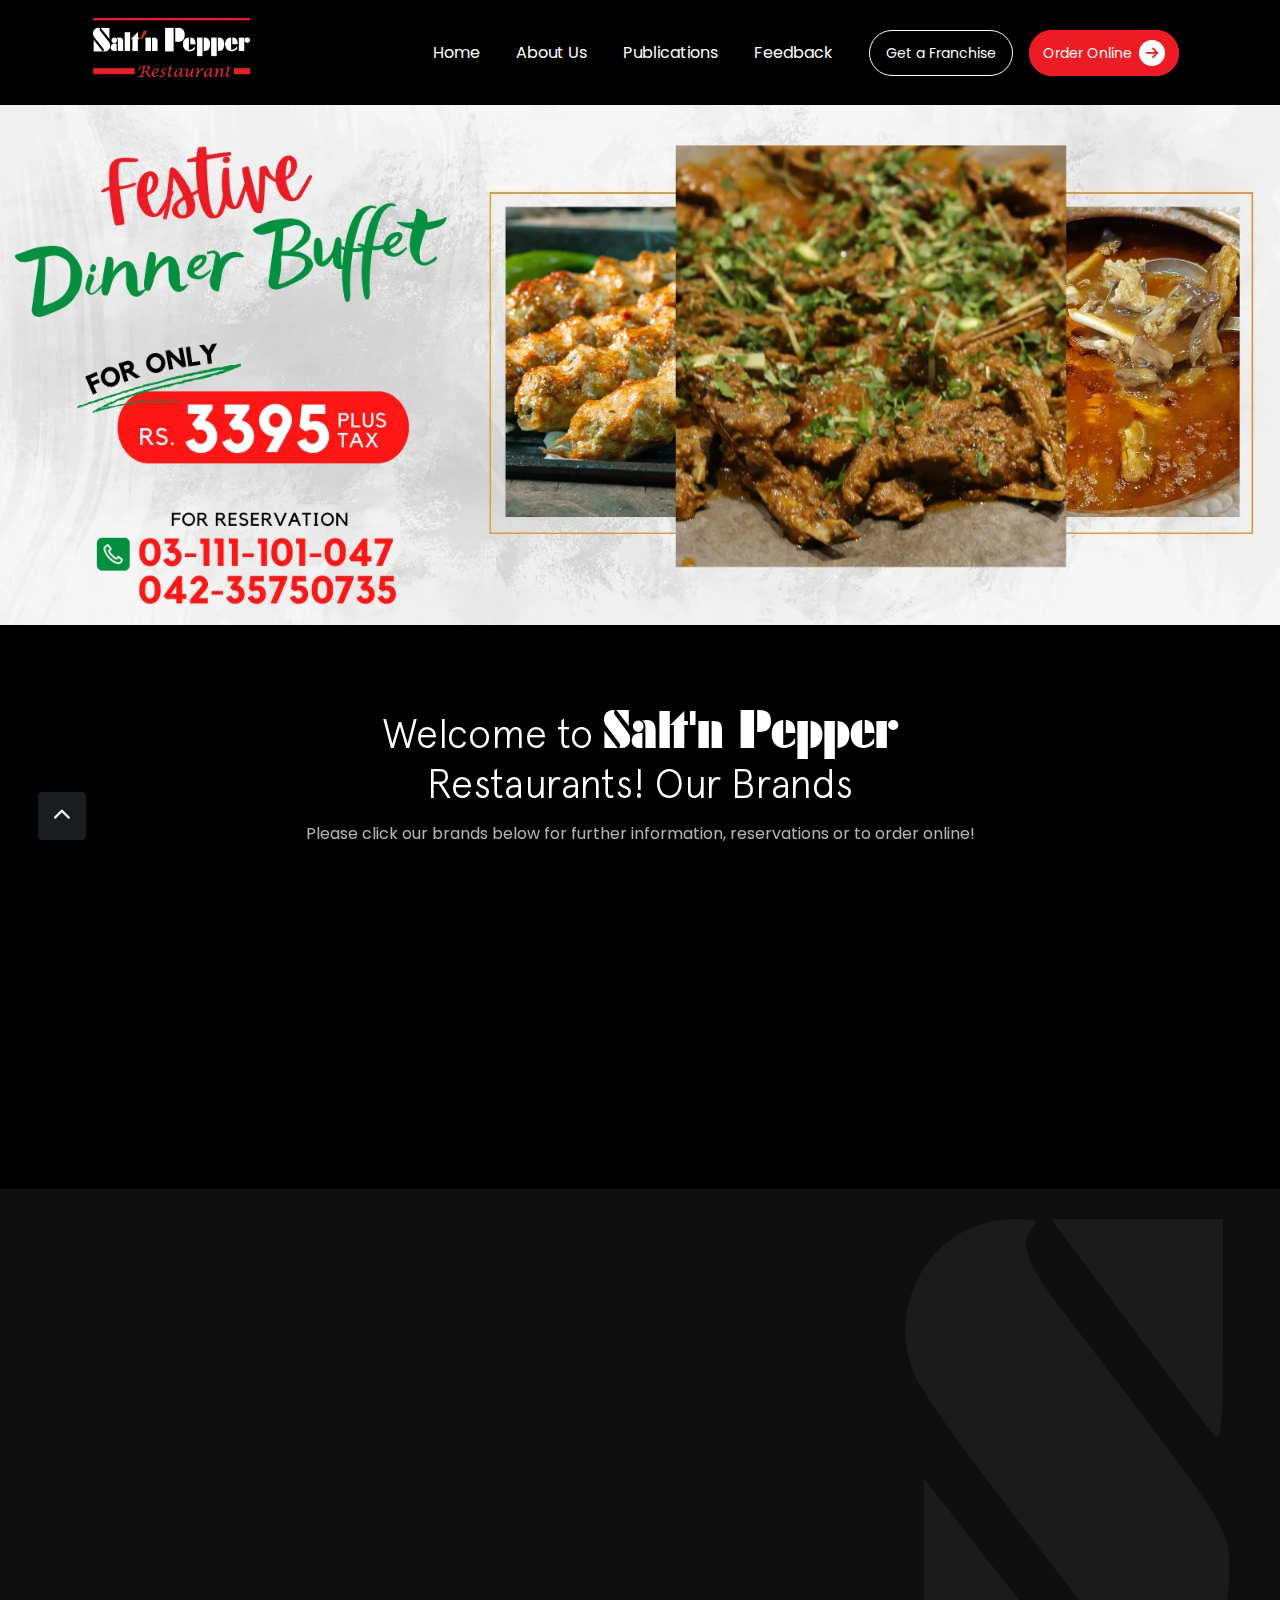
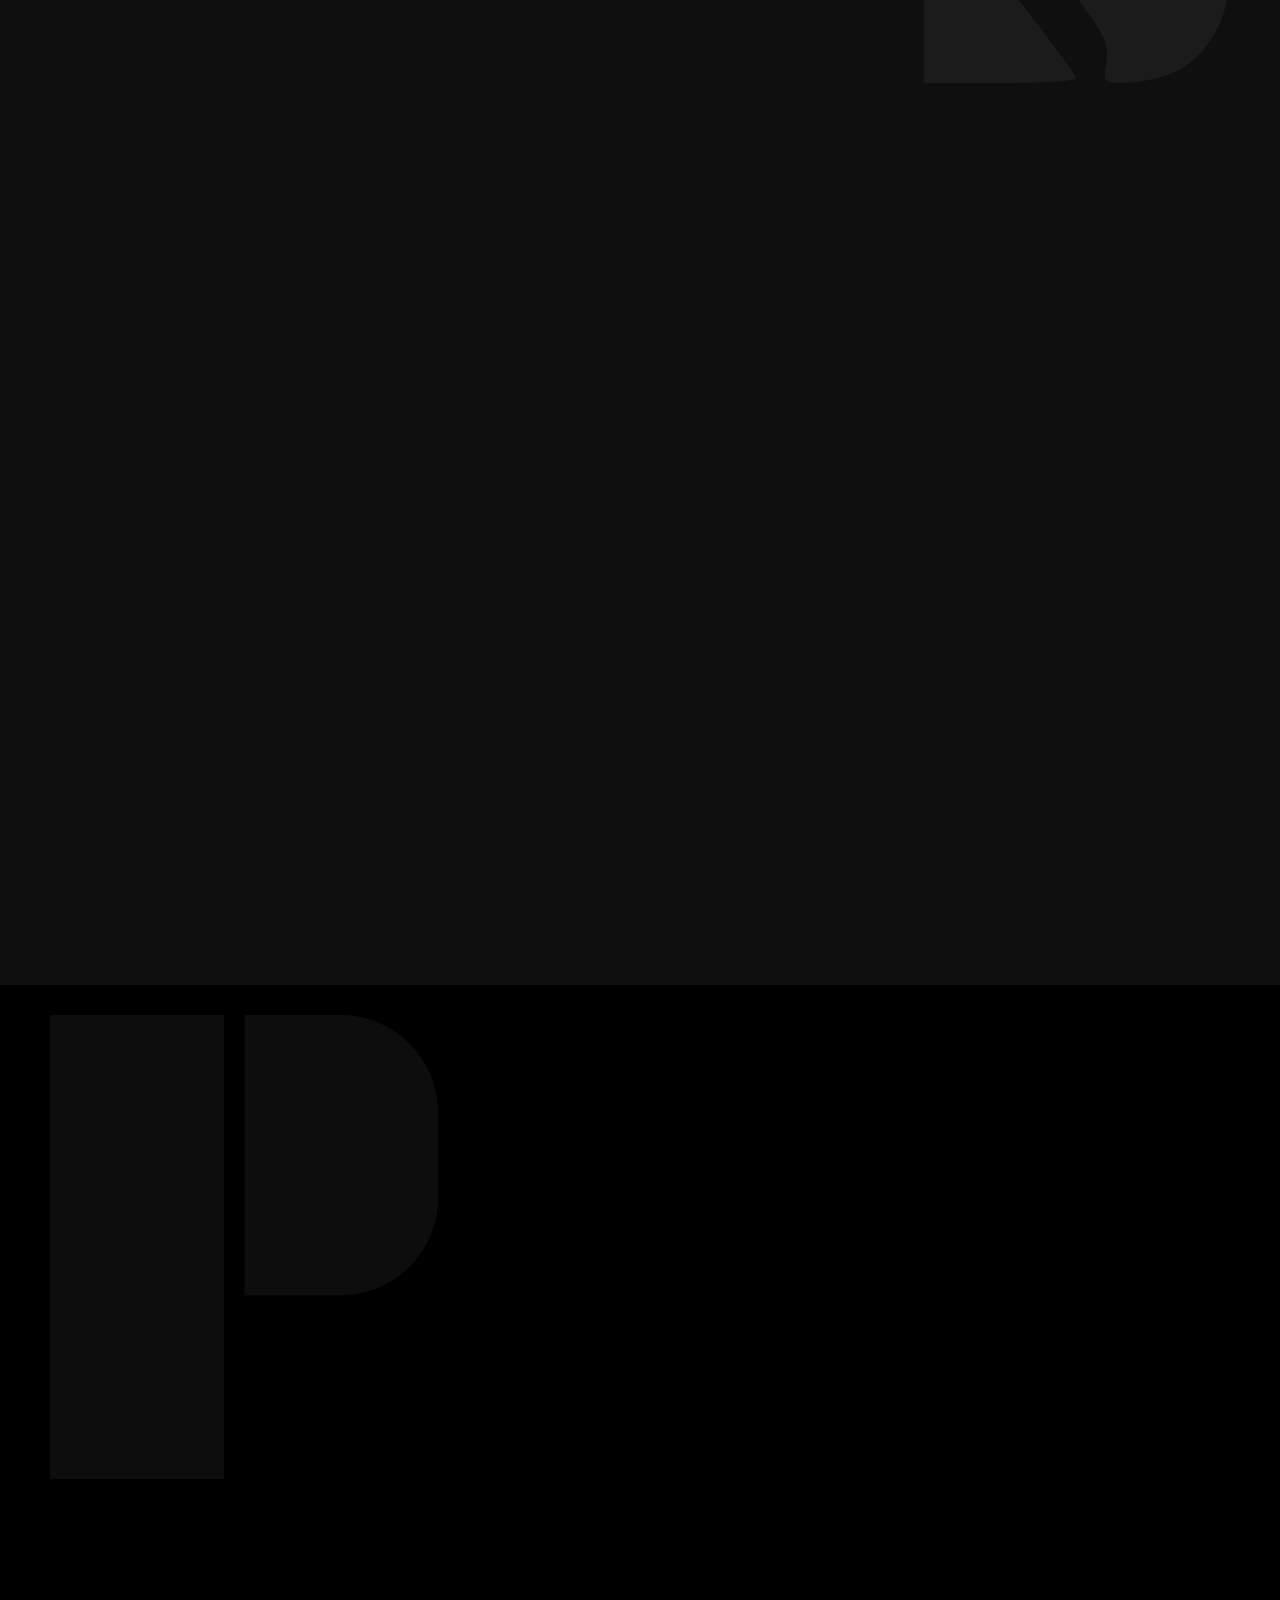
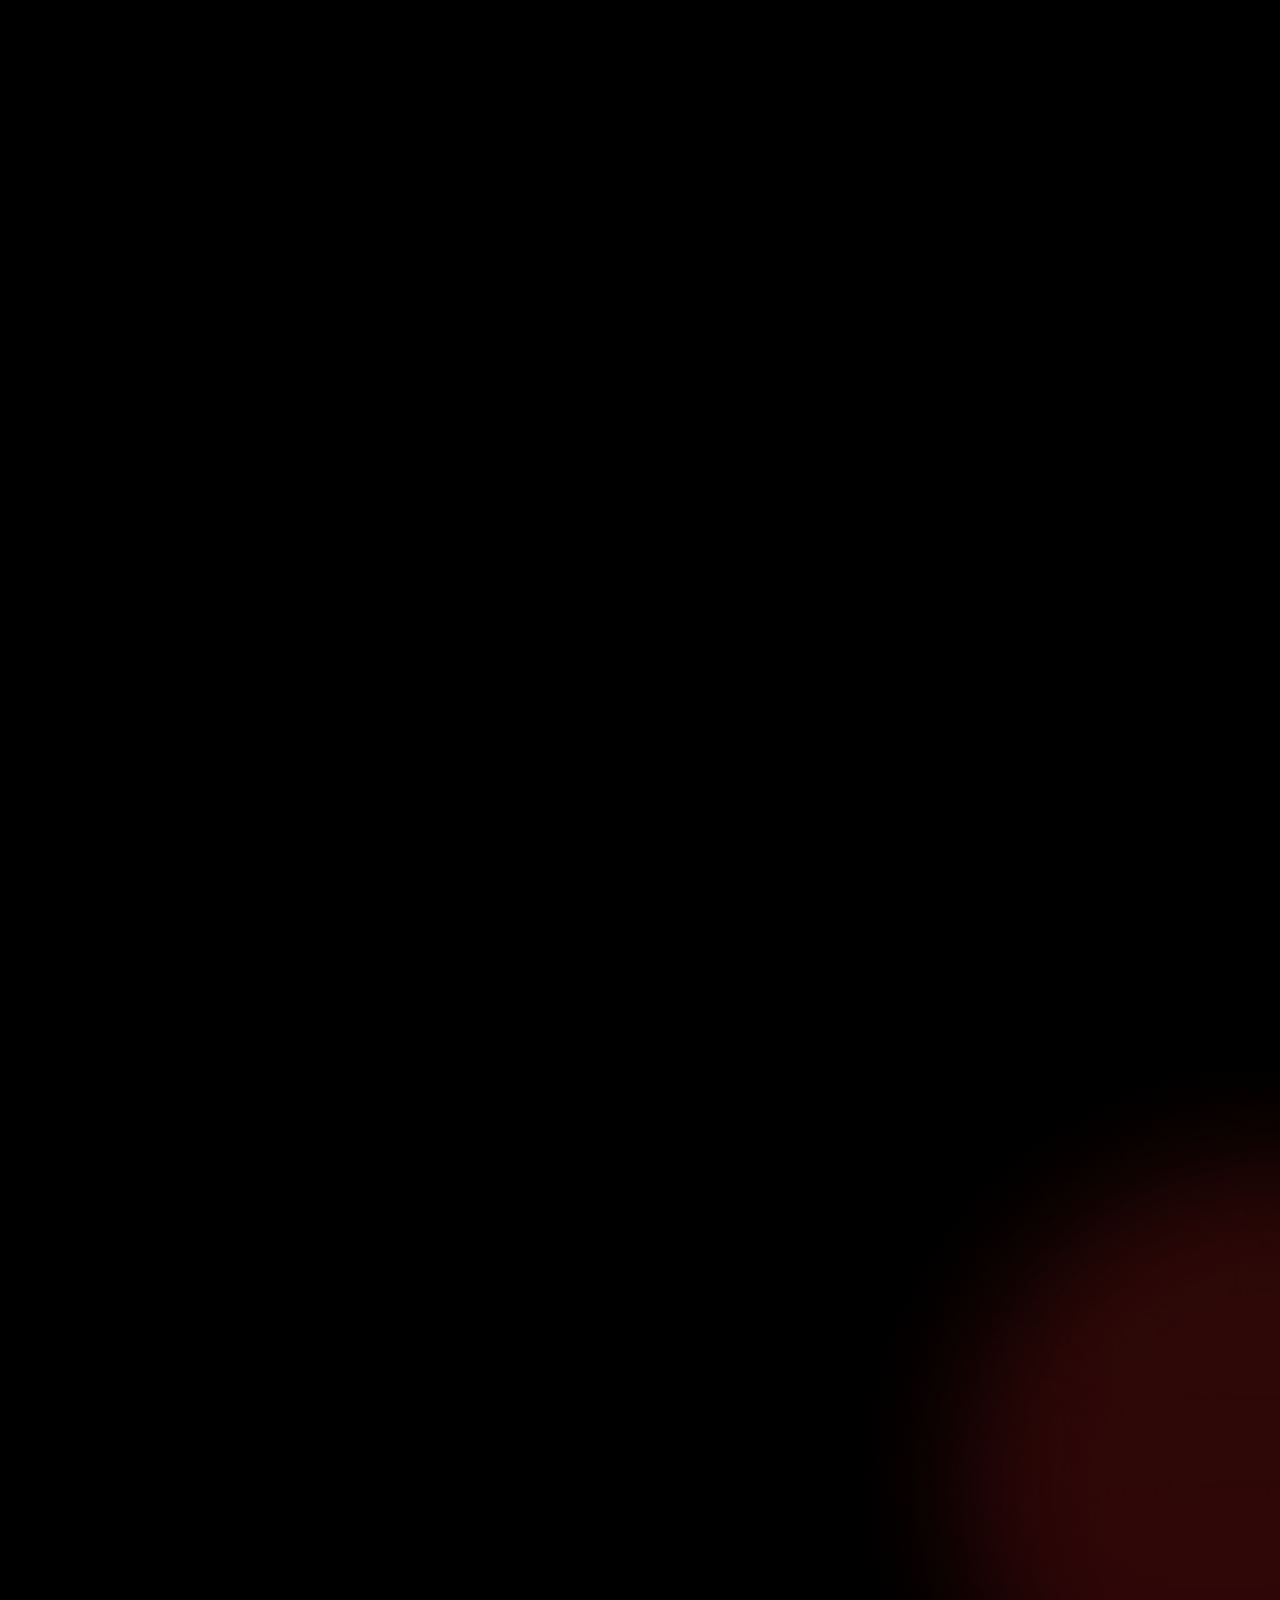
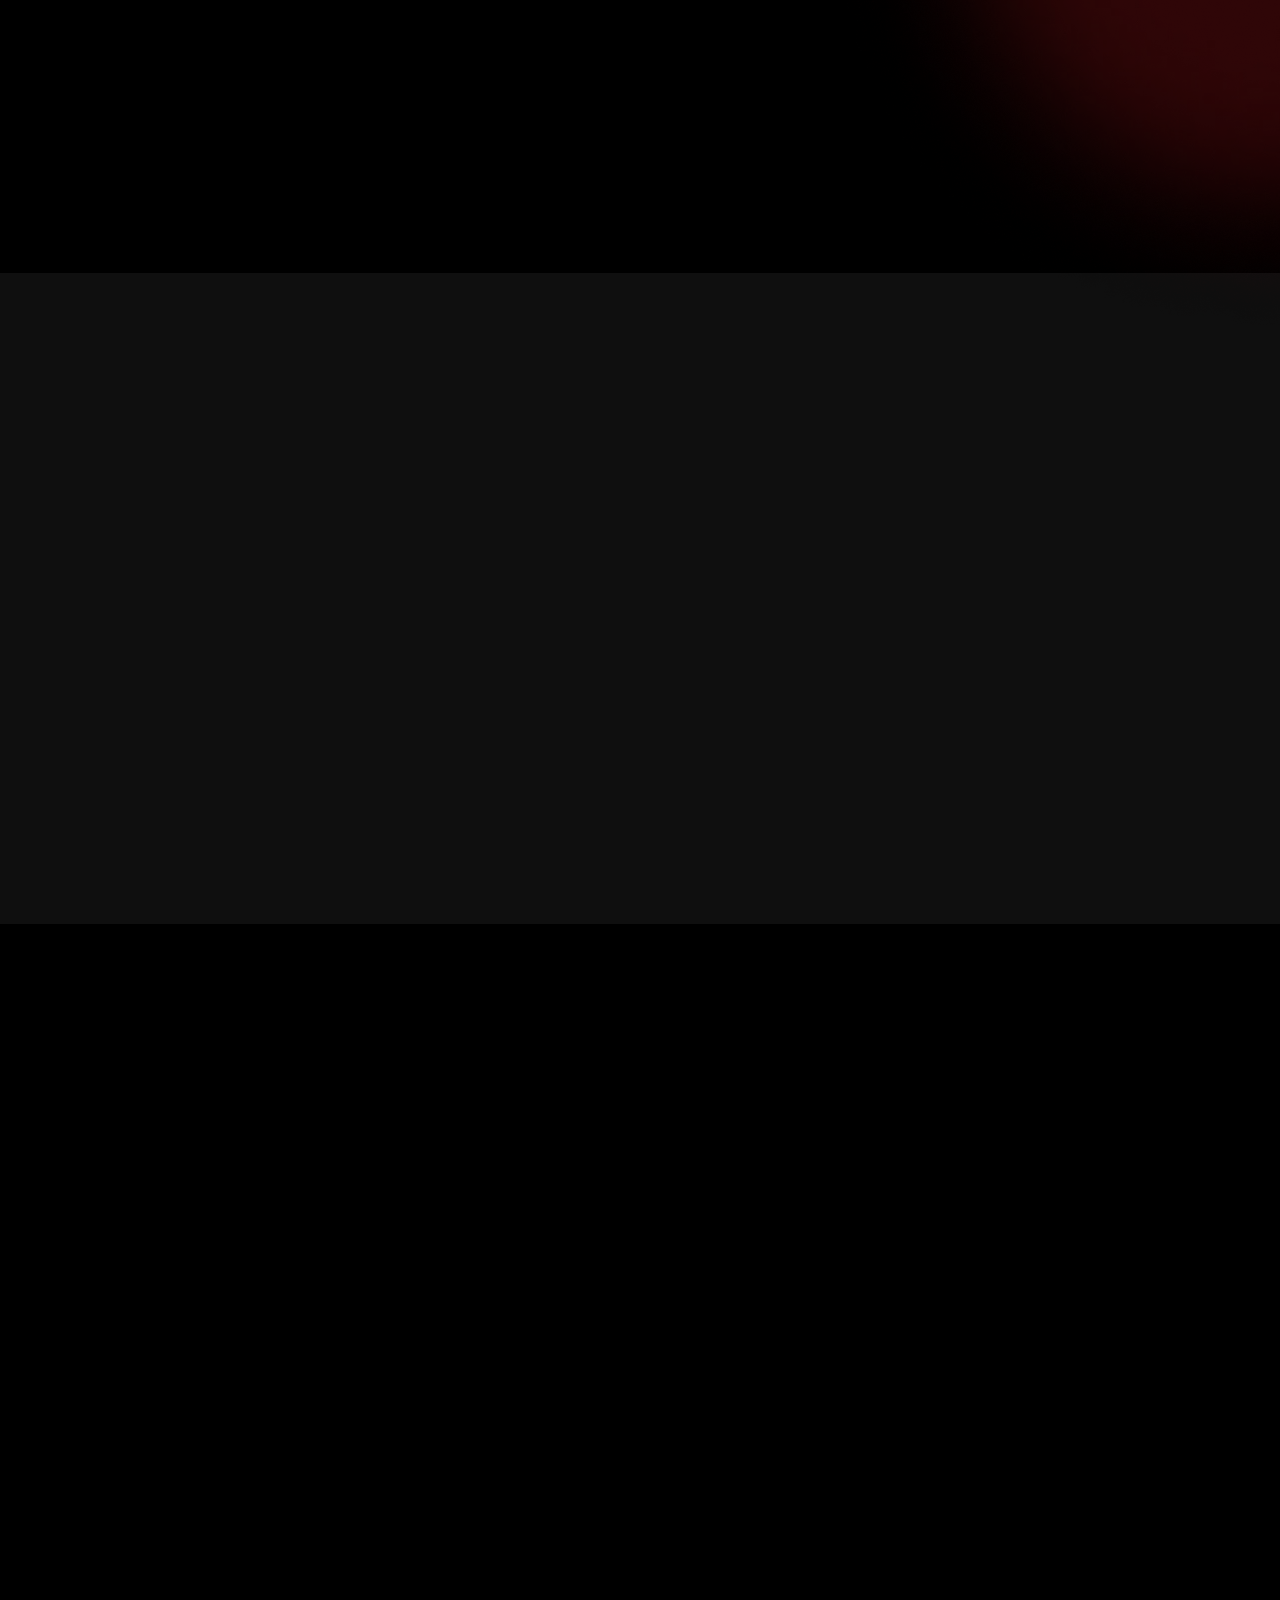
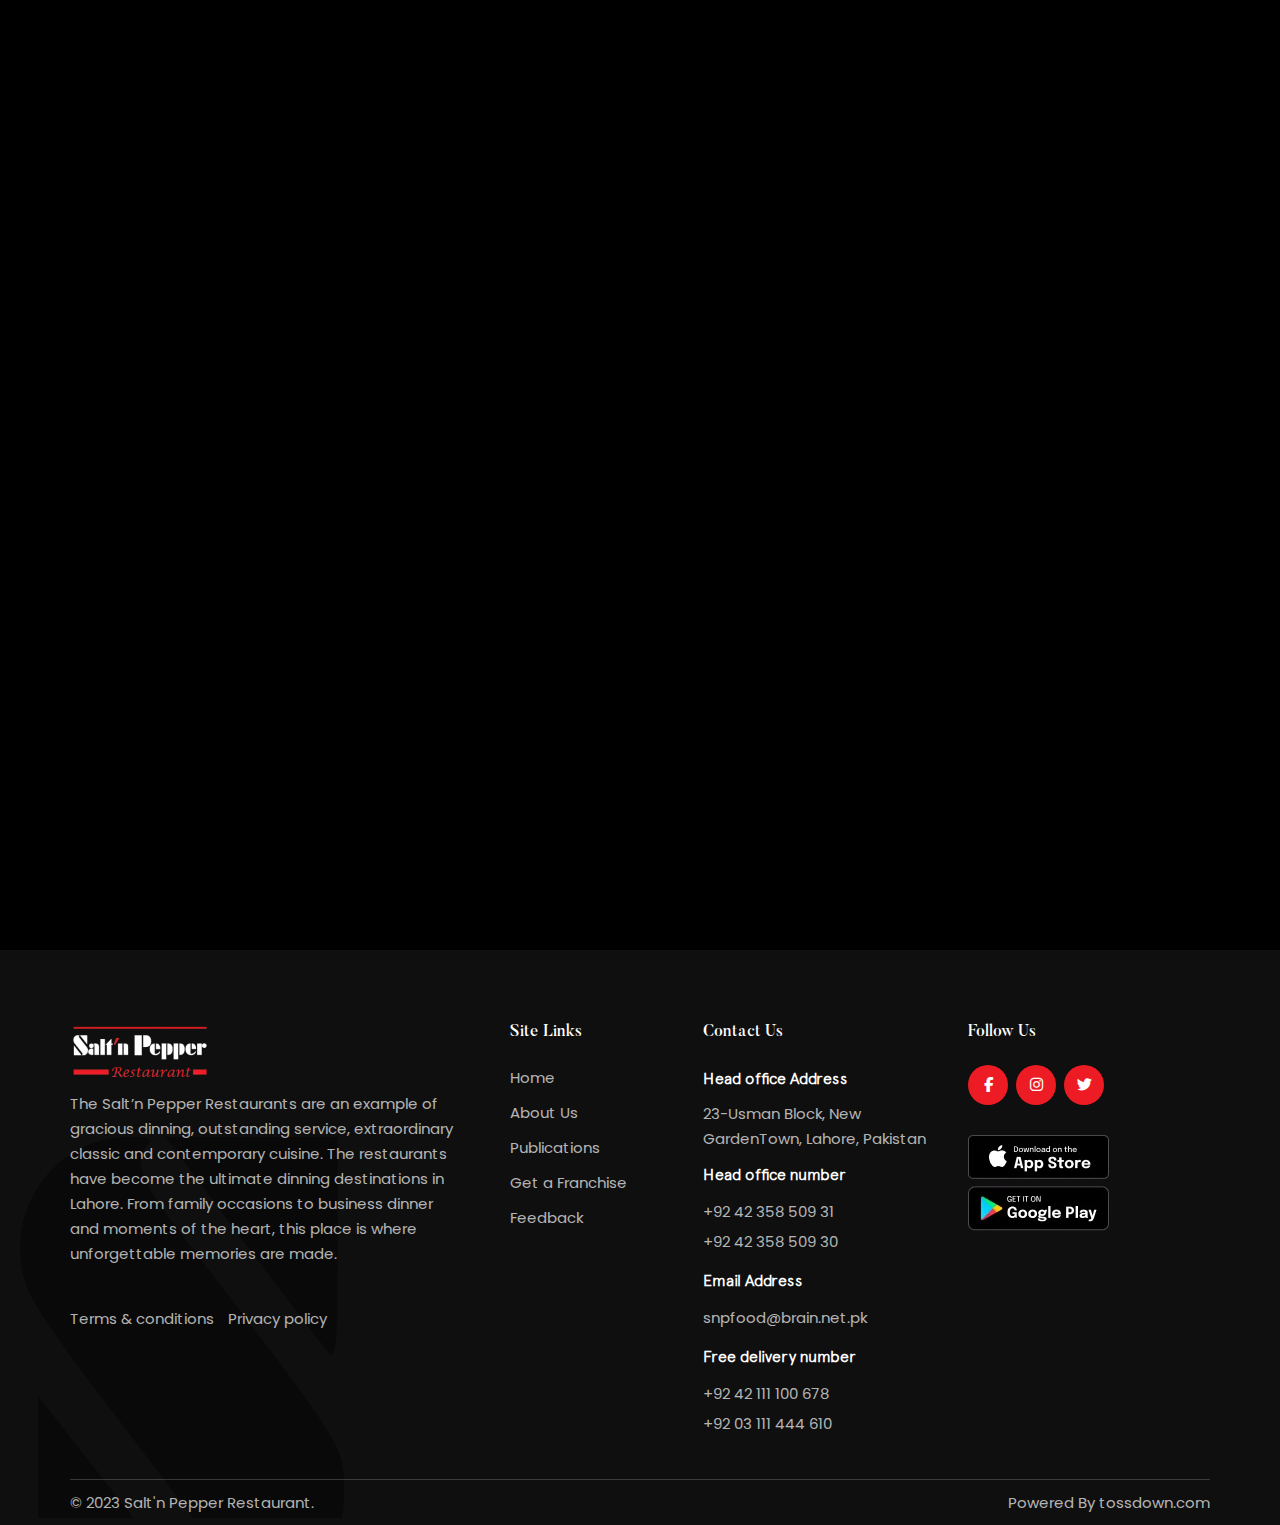
==== commit 0438693f: "Changes in index file" ====
--- a/index.html
+++ b/index.html
@@ -21,7 +21,7 @@
 				<li><a href="./feedback.html" class="text-none">Feedback</a></li>
 			</ul>
 			<div class="buttons">
-				<a href="#" class="btn-1 text-none">Get a Franchise</a>
+				<a href="./franchise.html" class="btn-1 text-none">Get a Franchise</a>
 				<a href="#" class="btn-2 text-none">Order Online<span class="icon"><i
 							class="fa fa-solid fa-arrow-right"></i></span></a>
 			</div>
@@ -412,7 +412,7 @@
 					<li><a href="./index.html" class="text-none color-light">Home</a></li>
 					<li><a href="./about.html" class="text-none color-light">About Us</a></li>
 					<li><a href="./publication.html" class="text-none color-light">Publications</a></li>
-					<li><a href="#" class="text-none color-light">Get a Franchise</a></li>
+					<li><a href="./franchise.html" class="text-none color-light">Get a Franchise</a></li>
 					<li><a href="./feedback.html" class="text-none color-light">Feedback</a></li>
 				</ul>
 			</div>
--- a/styles/utility.css
+++ b/styles/utility.css
@@ -181,6 +181,14 @@
   margin-bottom: 40px;
 }
 
+.pa-l {
+  padding-left: 30px;
+}
+
+.pa-r {
+  padding-right: 30px;
+}
+
 .rounded-sm {
   border-radius: 20px;
 }
@@ -228,6 +236,10 @@
 
 .text-center {
   text-align: center;
+}
+
+.text-justify {
+  text-align: justify;
 }
 
 .color-light {
@@ -246,4 +258,12 @@
 
 .txt-bold {
   font-weight: 700;
-}+}
+
+.border-dash {
+  border-right: 1px dashed var(--white);
+}
+
+.mr-top {
+  margin-top: 100px;
+}
--- a/styles/style.css
+++ b/styles/style.css
@@ -10,21 +10,21 @@
 .header .buttons .btn-1 {
     margin-right: 12px;
     border-radius: 35px;
-    border: 1px solid #fff;
+    border: 1px solid var(--white);
     padding: 12px 16px;
     font-size: 14px;
 }
 .header .buttons .btn-2 {
     margin-right: 12px;
     border-radius: 35px;
-    border: 1px solid #ed1c24;
+    border: 1px solid var(--red);
     padding: 12px 13px;
     font-size: 14px;
-    background-color: #ed1c24;
+    background-color: var(--red);
 }
 .header .buttons .btn-2 .icon i {
-    background-color: #fff;
-    color: #dc3545;
+    background-color: var(--white);
+    color: var(--red);
     padding: 6px 7px;
     border-radius: 23px;
     margin-left: 7px;
@@ -257,7 +257,7 @@
     justify-content: center;
     width: 40px;
     height: 40px;
-    background: #ED1C24;
+    background: var(--red);
     color: #fff;
     border-radius: 50px;
 }
@@ -362,4 +362,156 @@
 }
 section.sec-about .village-box h6 {
     font-weight: 300;
-}+}
+
+/* ============== sec Publication CSS ================= */
+section.sec-publiction {
+    padding: 70px;
+}
+section.sec-publiction .books-images img {
+    width: 100%;
+    transition: 0.5s ease-in-out !important;
+}
+section.sec-publiction .books-images figure {
+    border: 1px solid #fff;
+    width: 50%;
+}
+section.sec-publiction .books-images figure:hover img {
+    transform: scale(1.07);
+    transition: 0.5s ease-in-out !important;
+}
+section.sec-publiction h3 {
+    font-size: 3.2rem;
+    line-height: 3.8rem;
+    margin-bottom: 20px;
+}
+section.sec-publiction h5 {
+    font-size: 1.6rem;
+    line-height: 2.6rem;
+    margin-bottom: 5px;
+}
+section.sec-publiction p, section.sec-publiction a {
+    font-size: 1.4rem;
+    line-height: 2.4rem;
+}
+section.sec-publiction a {
+    margin-bottom: 20px;
+    display: inline-block;
+}
+/* ============ sec-feed-banner ============= */
+.sec-feed-banner {
+    background: url(../images/feedback-banner.webp) no-repeat;
+    padding: 70px;
+    background-size: cover;
+    position: relative;
+    z-index: 1;
+    height: 600px;
+}
+.sec-feed-banner:before {
+    content: "";
+    height: 100%;
+    position: absolute;
+    width: 100%;
+    text-align: center;
+    top: 0px;
+    left: 0px;
+    background-color: #000000;
+    opacity: 0.5;
+    transition: background 0.3s, border-radius 0.3s, opacity 0.3s;
+    z-index: -1;
+}
+.sec-feed-banner h3 {
+    font-size: 2.6rem;
+    line-height: 1.2rem;
+    font-weight: 300;
+    margin-bottom: 5px;
+}
+.sec-feed-banner h1 {
+    font-size: 9rem;
+    line-height: 11rem;
+}
+.sec-feed-banner h5 {
+    font-size: 1.8rem;
+    line-height: 2.8rem;
+    font-weight: 300;
+}
+.sec-form, .sec-Foodconsults {
+    width: 50%;
+}
+section.main-section {
+    padding: 70px;
+}
+.rating-stars .stars > i {
+    border: 1px solid var(--white);
+    padding: 10px;
+    border-radius: 100%;
+    margin: 10px 0 20px;
+    transition: 0.5s ease-in-out !important;
+    cursor: pointer;
+}
+.rating-stars .stars > i:hover {
+    background: #f7ab25;
+    transition: 0.5s ease-in-out !important;
+}
+.rating-stars .stars h3 {
+    font-size: 2.4rem;
+    line-height: 3.4rem;
+    font-weight: 300;
+}
+.feedback-form .form-control {
+    width: 100%;
+    height: 40px;
+    padding: 10px 20px;
+    border-radius: 5px;
+    margin-bottom: 12px;
+    outline: none;
+    box-shadow: none;
+}
+.feedback-form textarea.form-control {
+    height: 120px;
+}
+.feedback-form label {
+    font-size: 2rem;
+    line-height: 3rem;
+}
+.feedback-form label.small {
+    font-size: 1.4rem;
+    line-height: 2.4rem;
+}
+.feedback-form .radio-button {
+    margin: 10px 0;
+}
+.feedback-form .radio-button label {
+    font-size: 1.6rem;
+    line-height: 2.6rem;
+    margin-left: 5px;
+}
+.feedback-form .check-boxs label {
+    font-size: 1.6rem;
+    line-height: 2.6rem;
+    margin-left: 5px;
+}
+.feedback-form .check-boxs {
+    margin: 10px 0 0;
+}
+.feedback-form .submit-button {
+    background: var(--red);
+    color: var(--white);
+    border: 1px solid var(--red);
+    padding: 8px 30px;
+    border-radius: 50px;
+    font-size: 1.5rem;
+    line-height: 2.5rem;
+    display: inline-block;
+    margin-top: 30px;
+    cursor: pointer;
+}
+.sec-from-content p, .sec-Foodconsults p  {
+    font-size: 1.4rem;
+    line-height: 2.4rem;
+}
+.sec-Foodconsults h2 {
+    font-size: 2.5rem;
+    line-height: 3.5rem;
+    margin-bottom: 20px;
+}
